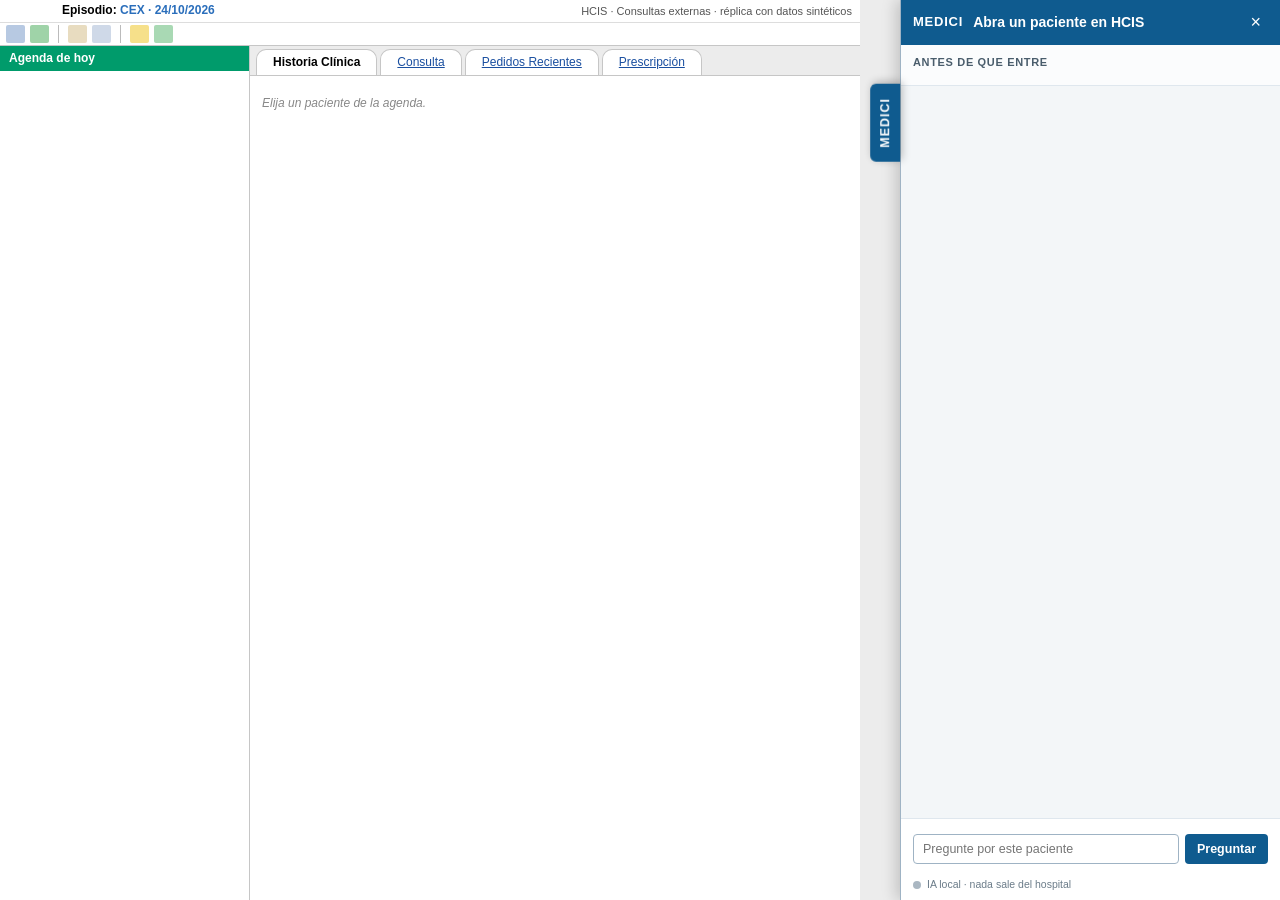
==== mvp/web/index.html @ 6834281f "Datos por HL7: emisor que hace de HCIS y receptor MLLP en Medici - mvp/hl7.py: HL7 v2 mínimo con la " ====
<!doctype html>
<html lang="es">
<head>
<meta charset="utf-8">
<meta name="viewport" content="width=device-width, initial-scale=1">
<title>HCIS · Consultas externas</title>
<style>
/* Réplica sencilla de HCIS para los pacientes de los CSV sintéticos, con el
   estilo de demo/web/hcis.html. Hace de «HCIS»: no sabe nada de Medici. */
:root{--verde:#009b6b;--gris:#ececec;--borde:#c6c6c6;--rojo:#cc0000;--azul:#1a4fa0}
*{box-sizing:border-box}
html,body{height:100%}
body{margin:0;background:var(--gris);color:#000;font:12px/1.3 Verdana,Tahoma,Arial,sans-serif}
button{font:inherit;color:inherit}
.app{display:grid;grid-template-rows:auto auto 1fr;height:100vh}
.cinta{background:#fff;padding:3px 8px;display:flex;gap:18px;align-items:center;flex-wrap:wrap;font-weight:bold;border-bottom:1px solid #ddd;min-height:22px}
.cinta .epi{color:#2a6ebb}
.cinta .fin{margin-left:auto;font-weight:normal;font-size:11px;color:#555}
.iconos{background:#fff;border-bottom:1px solid var(--borde);padding:2px 6px;display:flex;gap:5px}
.iconos .i{width:19px;height:18px;border-radius:2px}
.iconos .sep{width:1px;height:18px;background:#bbb;margin:0 4px}
.marco{display:grid;grid-template-columns:250px minmax(0,1fr);min-height:0}
.izq{background:#fff;border-right:1px solid var(--borde);overflow:auto}
.verde{background:var(--verde);color:#fff;font-weight:bold;padding:5px 9px}
.cita{display:flex;gap:8px;width:100%;background:none;border:0;border-bottom:1px solid #eee;padding:7px 9px;text-align:left;cursor:pointer}
.cita:hover{background:#eef7f3}
.cita[aria-current="true"]{background:#d6ece3}
.cita .h{font-weight:bold;color:#2a6ebb;flex:0 0 auto}
.cita small{display:block;color:#666}
.der{display:flex;flex-direction:column;min-height:0}
.pest{display:flex;gap:3px;padding:3px 6px 0}
.pest span{background:#fff;border:1px solid var(--borde);border-bottom:0;border-radius:10px 10px 0 0;padding:5px 16px;color:var(--azul);text-decoration:underline}
.pest span.sel{color:#000;text-decoration:none;font-weight:bold}
.hoja{flex:1;min-height:0;overflow:auto;background:#fff;border-top:1px solid var(--borde);padding:8px 12px 16px}
.titulo{font-weight:bold;font-size:13px;margin:4px 0 12px}
fieldset{border:1px solid #d7d7d7;border-radius:9px;margin:0 0 12px;padding:8px 12px 10px}
legend{padding:0 6px;font-size:11.5px;color:#333}
legend b{color:var(--verde)}
.fila{display:flex;gap:10px;padding:3px 0;border-bottom:1px solid #f1f1f1;font:11.5px/1.45 "Courier New",monospace}
.fila:last-child{border-bottom:0}
.fila .r{color:#999;flex:0 0 32px}
.vacia{color:#888;font-style:italic}
.aviso{background:#fff8e1;border:1px solid #e8d48a;padding:6px 9px;margin-bottom:10px;font-size:11px;color:#6b5a1e}
</style>
</head>
<body>
<div class="app">
  <div class="cinta">
    <span class="nhc" id="c-nhc"></span>
    <span id="c-nombre"></span>
    <span id="c-datos"></span>
    <span>Episodio: <span class="epi">CEX · 24/10/2026</span></span>
    <span class="fin">HCIS · Consultas externas · réplica con datos sintéticos</span>
  </div>
  <div class="iconos">
    <span class="i" style="background:#b7c9e2"></span><span class="i" style="background:#9fd3a8"></span>
    <span class="sep"></span><span class="i" style="background:#e8dcc0"></span><span class="i" style="background:#cfd9e8"></span>
    <span class="sep"></span><span class="i" style="background:#f6e08a"></span><span class="i" style="background:#a9d9b4"></span>
  </div>
  <div class="marco">
    <aside class="izq">
      <div class="verde">Agenda de hoy</div>
      <div id="agenda"></div>
    </aside>
    <section class="der">
      <div class="pest"><span class="sel">Historia Clínica</span><span>Consulta</span><span>Pedidos Recientes</span><span>Prescripción</span></div>
      <div class="hoja" id="hoja"><p class="vacia">Elija un paciente de la agenda.</p></div>
    </section>
  </div>
</div>

<script>
const esc = s => String(s).replace(/[&<>"]/g, c => ({"&":"&amp;","<":"&lt;",">":"&gt;",'"':"&quot;"}[c]));
const $ = s => document.querySelector(s);
const SECCIONES = [
  ["PACIENTES", "Datos del paciente"], ["DERIVACIONES_AP", "Derivaciones de Atención Primaria"],
  ["CITAS", "Citas"], ["MOVIMIENTOS_CITAS", "Cambios y cierres de citas"],
  ["PRUEBAS", "Pruebas"], ["COMUNICACIONES", "Avisos al paciente"]];
let agenda = [];

let abierto = null, pintado = "";
async function abrePaciente(p){
  abierto = p; pintado = "";
  document.querySelectorAll(".cita").forEach(b => b.setAttribute("aria-current", String(b.dataset.nhc === p.nhc)));
  $("#c-nhc").textContent = p.nhc;
  $("#c-nombre").textContent = p.nombre.toUpperCase();
  $("#c-datos").textContent = `${p.sexo === "F" ? "Mujer" : "Varón"}, ${p.edad} años`;
  $("#hoja").innerHTML = `<p class="vacia">Cargando…</p>`;
  await pintaHistoria(p);
}
async function pintaHistoria(p){
  const r = await fetch(`/api/hcis/paciente/${encodeURIComponent(p.nhc)}`).then(r => r.json());
  if (p !== abierto || !r.filas) return;
  const clave = JSON.stringify(r.filas);
  if (clave === pintado) return;
  pintado = clave;
  const arriba = $("#hoja").scrollTop;
  $("#hoja").innerHTML = `<div class="titulo">HISTORIA CLÍNICA · ${esc(p.nombre)} · ${r.filas.length} registros</div>
    <div class="aviso">Nombre inventado para la demo. Los datos son de los CSV sintéticos del reto.</div>` +
    SECCIONES.map(([tabla, titulo]) => {
      const filas = r.filas.filter(f => f.tabla === tabla);
      return `<fieldset><legend><b>▲</b> ${titulo} (${filas.length})</legend>${filas.length
        ? filas.map(f => `<div class="fila"><span class="r">${f.ref}</span><span>${esc(f.texto)}</span></div>`).join("")
        : `<div class="vacia">Sin registros</div>`}</fieldset>`;
    }).join("");
  $("#hoja").scrollTop = arriba;
}
setInterval(() => { if (abierto) pintaHistoria(abierto).catch(() => {}); }, 4000);

async function pintaAgenda(){
  const nueva = await fetch("/api/hcis/agenda").then(r => r.json()).catch(() => []);
  if (JSON.stringify(nueva) === JSON.stringify(agenda)) return;
  agenda = nueva;
  $("#agenda").innerHTML = agenda.length ? agenda.map(p => `<button class="cita" data-nhc="${p.nhc}"
    aria-current="${abierto && abierto.nhc === p.nhc}">
    <span class="h">${p.hora}</span><span>${esc(p.nombre)}<small>${p.nhc} · ${p.edad} años</small></span></button>`).join("")
    : `<p class="vacia" style="padding:8px">Agenda vacía: esperando datos de HCIS…</p>`;
}
$("#agenda").onclick = e => { const b = e.target.closest(".cita"); if (b) abrePaciente(agenda.find(p => p.nhc === b.dataset.nhc)); };
pintaAgenda();
setInterval(() => { if (agenda.length < 8) pintaAgenda(); }, 3000);   // con HL7 la agenda se va llenando
</script>

<!-- Medici: en el hospital lo pondría la extensión del navegador; aquí, estas dos líneas -->
<link rel="stylesheet" href="pestana.css">
<script src="pestana.js"></script>
</body>
</html>
---- mvp/web/pestana.css ----
/* Pestaña Medici: se pega al borde derecho de la pantalla de HCIS. */
#medici{position:fixed;top:0;right:0;bottom:0;z-index:50;display:flex;font-family:Verdana,Tahoma,Arial,sans-serif;font-size:12.5px;color:#14202b}
#medici .asa{align-self:flex-start;margin-top:84px;writing-mode:vertical-rl;transform:rotate(180deg);
  background:#0f5b8f;color:#fff;border:0;border-radius:0 6px 6px 0;padding:14px 7px;cursor:pointer;
  font-weight:700;letter-spacing:.08em;box-shadow:-2px 2px 8px rgba(0,0,0,.25);display:flex;gap:8px;align-items:center}
#medici .asa:hover{background:#13699f}
#medici .asa .num{writing-mode:horizontal-tb;transform:rotate(180deg);background:#f0a020;color:#14202b;border-radius:10px;
  min-width:20px;height:20px;display:flex;align-items:center;justify-content:center;font-size:11px}
#medici .asa .num:empty{display:none}
#medici .panel{width:380px;max-width:calc(100vw - 40px);background:#fff;border-left:1px solid #9fb3c4;
  box-shadow:-4px 0 14px rgba(0,0,0,.18);display:flex;flex-direction:column;min-height:0}
#medici.cerrada .panel{display:none}
html.medici-abierta body{margin-right:420px}

#medici header{background:#0f5b8f;color:#fff;padding:9px 12px;display:flex;align-items:center;gap:10px}
#medici header .logo{font-weight:800;letter-spacing:.06em;font-size:13px}
#medici header .quien{display:flex;flex-direction:column;line-height:1.25;min-width:0}
#medici header .quien b{font-size:14px;white-space:nowrap;overflow:hidden;text-overflow:ellipsis}
#medici header .quien small{color:#cfe2f1;font-size:11px}
#medici header .x{margin-left:auto;background:none;border:0;color:#fff;font-size:18px;cursor:pointer;padding:2px 7px;border-radius:4px}
#medici header .x:hover{background:rgba(255,255,255,.15)}

#medici .tarjeta{padding:10px 12px 8px;border-bottom:1px solid #dfe7ee;background:#fbfcfd}
#medici .tarjeta{transition:background-color .4s}
#medici .tarjeta.cambio{background:#fff3d6}
#medici .tarjeta h3{margin:0 0 7px;font-size:11px;text-transform:uppercase;letter-spacing:.06em;color:#4a5d6c}
#medici .tarjeta ul{margin:0;padding:0;list-style:none;display:flex;flex-direction:column;gap:6px}
#medici .tarjeta li{display:flex;gap:8px;align-items:flex-start;line-height:1.4}
#medici .tarjeta li .p{flex:0 0 auto;width:8px;height:8px;border-radius:50%;margin-top:5px;background:#f0a020}
#medici .tarjeta li.alta .p{background:#c8401c}
#medici .tarjeta .nada{color:#4a5d6c}
#medici .tarjeta .mas{color:#4a5d6c;font-size:11px;margin-top:4px}

#medici .ref{display:inline-block;margin-left:4px;background:#e8f1f8;border:1px solid #b8cfe1;border-radius:3px;
  padding:0 5px;font:10.5px/16px "Courier New",monospace;color:#0f5b8f;cursor:pointer;vertical-align:1px}
#medici .ref:hover{background:#d4e6f4}
#medici .origen{margin:5px 0 0;padding:5px 8px;background:#fffdf0;border-left:3px solid #d9b33c;
  font:11px/1.45 "Courier New",monospace;color:#333;white-space:pre-wrap}

#medici .chat{flex:1;min-height:0;overflow:auto;padding:10px 12px;display:flex;flex-direction:column;gap:8px;background:#f3f6f8}
#medici .yo{align-self:flex-end;max-width:85%;background:#0f5b8f;color:#fff;padding:6px 10px;border-radius:8px 8px 2px 8px}
#medici .ella{align-self:flex-start;max-width:94%;background:#fff;border:1px solid #d3dee7;padding:7px 10px;border-radius:8px 8px 8px 2px;line-height:1.45}
#medici .ella.no{color:#7a5300}
#medici .ella .t{display:block;margin-top:4px;font-size:10.5px;color:#6b7c89}
#medici .pensando{color:#6b7c89;font-style:italic}
#medici .vacio{margin:auto 0;color:#6b7c89;text-align:center;font-size:12px}

#medici .chips{display:flex;flex-wrap:wrap;gap:5px;padding:7px 12px 0;background:#fff;border-top:1px solid #dfe7ee}
#medici .chips button{background:#fff;border:1px solid #b8cfe1;border-radius:12px;padding:3px 9px;font-size:11.5px;color:#0f5b8f;cursor:pointer}
#medici .chips button:hover{background:#e8f1f8}
#medici form{display:flex;gap:6px;padding:8px 12px;background:#fff}
#medici form input{flex:1;min-width:0;border:1px solid #9fb3c4;border-radius:4px;padding:7px 9px;font-size:12.5px}
#medici form button{background:#0f5b8f;color:#fff;border:0;border-radius:4px;padding:7px 12px;font-weight:700;cursor:pointer}
#medici form button:disabled{background:#8aa6bc;cursor:default}
#medici footer{padding:6px 12px 8px;font-size:10.5px;color:#6b7c89;background:#fff;display:flex;gap:6px;align-items:center}
#medici footer .led{width:8px;height:8px;border-radius:50%;background:#aab7c2}
#medici footer .led.si{background:#2e9d5b}
#medici footer .led.no{background:#c8401c}

@media (max-width:900px){html.medici-abierta body{margin-right:0}#medici .panel{width:min(380px,calc(100vw - 40px))}}
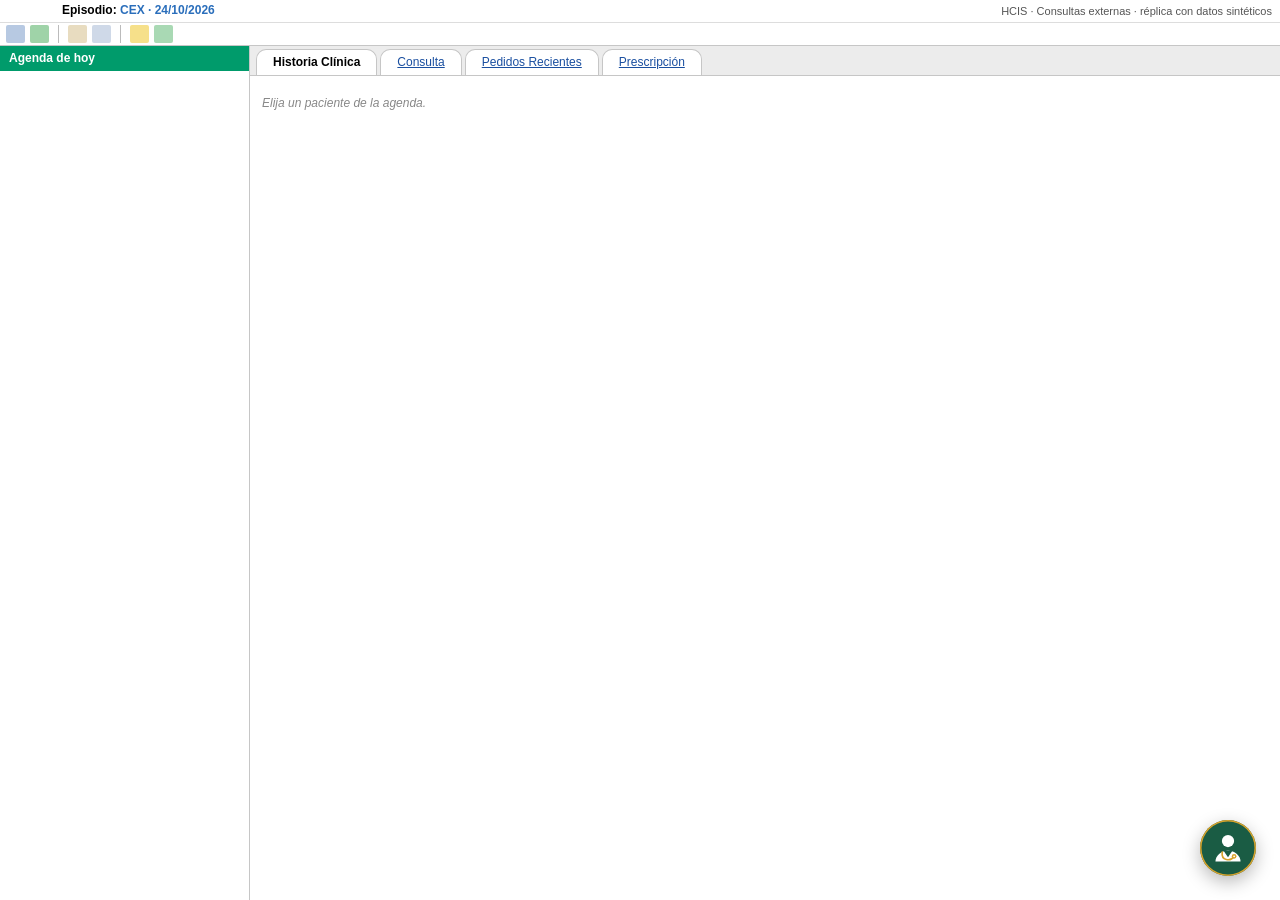
==== commit f2eba20d: "Pantalla web con el aspecto de la burbuja de Daniel y HCIS en tablas - web/pestana.*: la burbuja red" ====
--- a/mvp/web/index.html
+++ b/mvp/web/index.html
@@ -36,9 +36,17 @@
 fieldset{border:1px solid #d7d7d7;border-radius:9px;margin:0 0 12px;padding:8px 12px 10px}
 legend{padding:0 6px;font-size:11.5px;color:#333}
 legend b{color:var(--verde)}
-.fila{display:flex;gap:10px;padding:3px 0;border-bottom:1px solid #f1f1f1;font:11.5px/1.45 "Courier New",monospace}
-.fila:last-child{border-bottom:0}
-.fila .r{color:#999;flex:0 0 32px}
+table{width:100%;border-collapse:collapse;font-size:11.5px}
+th{background:#efefef;border:1px solid #d7d7d7;padding:4px 7px;text-align:left;font-weight:bold;color:#333;white-space:nowrap}
+td{border:1px solid #e3e3e3;padding:4px 7px;vertical-align:top}
+tr:nth-child(even) td{background:#fafafa}
+td.r{color:#999;font-family:"Courier New",monospace;width:34px}
+td .obs{display:block;margin-top:3px;color:#555;font:11px/1.45 "Courier New",monospace}
+.est{display:inline-block;padding:0 6px;border-radius:3px;font-size:10.5px;font-weight:bold;background:#eee;color:#444}
+.est.ok{background:#dff0e6;color:#1d6b3f}.est.mal{background:#f7dcdc;color:#a01b1b}.est.pend{background:#fbefcf;color:#7a5600}
+.ficha{display:grid;grid-template-columns:max-content 1fr max-content 1fr;gap:6px 12px;align-items:center}
+.ficha .et{color:#555}.ficha .v{border:1px solid #d2d2d2;border-radius:9px;background:#efefef;padding:2px 9px;min-height:21px}
+.ficha .v.rojo{color:var(--rojo);font-weight:bold;background:#fff4f4;border-color:#e2b3b3}
 .vacia{color:#888;font-style:italic}
 .aviso{background:#fff8e1;border:1px solid #e8d48a;padding:6px 9px;margin-bottom:10px;font-size:11px;color:#6b5a1e}
 </style>
@@ -78,6 +86,43 @@
   ["PRUEBAS", "Pruebas"], ["COMUNICACIONES", "Avisos al paciente"]];
 let agenda = [];
 
+/* Cómo enseña HCIS cada tabla: columnas con nombre, fechas y estados. */
+const ESP = {OFT:"Oftalmología", TRA:"Traumatología", DER:"Dermatología", CAR:"Cardiología", NRL:"Neurología", DIG:"Ap. digestivo"};
+const fecha = v => { if (!v) return ""; const [d] = String(v).split(" "); const [a, m, dd] = d.split("-"); return dd ? `${dd}/${m}/${a}` : esc(v); };
+const hora = v => v ? String(v).slice(0, 5) : "";
+const bonito = v => esc(String(v ?? "").replaceAll("_", " ").toLowerCase().replace(/^./, c => c.toUpperCase()));
+const estado = v => {
+  const k = String(v || "");
+  const clase = /^(REALIZADA|CITADA|ENTREGADO)$/.test(k) ? "ok" : /(NO_REALIZADA|ANULAD|FALLIDO|RECHAZADA)/.test(k) ? "mal"
+              : /(PROGRAMADA|PENDIENTE|URGENTE|EN_REVISION|REPROGRAM)/.test(k) ? "pend" : "";
+  return `<span class="est ${clase}">${bonito(k)}</span>`;
+};
+const COLUMNAS = {
+  DERIVACIONES_AP: [["Fecha", c => fecha(c.fecha)], ["Destino", c => ESP[c.especialidad] || esc(c.especialidad)],
+    ["Prioridad", c => bonito(c.prioridad)], ["Motivo", c => esc(c.motivo) + (c.observaciones ? `<span class="obs">${esc(c.observaciones)}</span>` : "")],
+    ["Estado", c => estado(c.estado)]],
+  CITAS: [["Fecha", c => fecha(c.fecha)], ["Hora", c => hora(c.hora)], ["Servicio", c => ESP[c.especialidad] || esc(c.especialidad || "")],
+    ["Visita", c => ({P:"Primera", S:"Sucesiva"}[c.tipo_visita] || esc(c.tipo_visita || ""))], ["Prioridad", c => bonito(c.prioridad)],
+    ["Estado", c => estado(c.estado)]],
+  MOVIMIENTOS_CITAS: [["Fecha", c => fecha(c.fecha)], ["Cita", c => esc(c.cita || "")],
+    ["Qué pasó", c => estado(c.tipo === "NO_REALIZADA" ? "NO_REALIZADA" : c.tipo)], ["Motivo", c => esc(c.motivo)]],
+  PRUEBAS: [["Prueba", c => bonito(c.tipo)], ["Programada", c => fecha(c.programada)], ["Realizada", c => fecha(c.realizada)],
+    ["Estado", c => estado(c.estado)], ["Resultado", c => c.resultado ? "Disponible" : "—"]],
+  COMUNICACIONES: [["Fecha", c => fecha(c.fecha)], ["Canal", c => bonito(c.canal)], ["Aviso", c => bonito(c.motivo)],
+    ["Cita", c => esc(c.cita || "")], ["Entrega", c => estado(c.resultado)], ["Respuesta", c => bonito(c.respuesta || "—")]],
+};
+function tabla_de(tabla, filas){
+  const cols = COLUMNAS[tabla];
+  return `<table><tr><th></th>${cols.map(([t]) => `<th>${t}</th>`).join("")}</tr>${filas.map(f =>
+    `<tr><td class="r">${f.ref}</td>${cols.map(([, v]) => `<td>${v(f.campos)}</td>`).join("")}</tr>`).join("")}</table>`;
+}
+function ficha(c, p){
+  return `<div class="ficha"><span class="et">Edad</span><span class="v">${c.edad} años</span>
+    <span class="et">Sexo</span><span class="v">${p.sexo === "F" ? "Mujer" : "Varón"}</span>
+    <span class="et">Contacto preferido</span><span class="v">${bonito(c.contacto)}</span>
+    <span class="et">Accesibilidad</span><span class="v ${c.accesibilidad !== "NINGUNA" ? "rojo" : ""}">${bonito(c.accesibilidad)}</span></div>`;
+}
+
 let abierto = null, pintado = "";
 async function abrePaciente(p){
   abierto = p; pintado = "";
@@ -99,8 +144,8 @@
     <div class="aviso">Nombre inventado para la demo. Los datos son de los CSV sintéticos del reto.</div>` +
     SECCIONES.map(([tabla, titulo]) => {
       const filas = r.filas.filter(f => f.tabla === tabla);
-      return `<fieldset><legend><b>▲</b> ${titulo} (${filas.length})</legend>${filas.length
-        ? filas.map(f => `<div class="fila"><span class="r">${f.ref}</span><span>${esc(f.texto)}</span></div>`).join("")
+      return `<fieldset><legend><b>▲</b> ${titulo}${tabla === "PACIENTES" ? "" : ` (${filas.length})`}</legend>${filas.length
+        ? (tabla === "PACIENTES" ? ficha(filas[0].campos, p) : tabla_de(tabla, filas))
         : `<div class="vacia">Sin registros</div>`}</fieldset>`;
     }).join("");
   $("#hoja").scrollTop = arriba;
@@ -117,7 +162,12 @@
     : `<p class="vacia" style="padding:8px">Agenda vacía: esperando datos de HCIS…</p>`;
 }
 $("#agenda").onclick = e => { const b = e.target.closest(".cita"); if (b) abrePaciente(agenda.find(p => p.nhc === b.dataset.nhc)); };
-pintaAgenda();
+// ?paciente=P0129798 (o ?paciente=primera) abre ese paciente al cargar: para la demo
+const pedido = new URLSearchParams(location.search).get("paciente");
+pintaAgenda().then(() => {
+  const p = pedido === "primera" ? agenda[0] : agenda.find(x => x.nhc === pedido);
+  if (p) abrePaciente(p);
+});
 setInterval(() => { if (agenda.length < 8) pintaAgenda(); }, 3000);   // con HL7 la agenda se va llenando
 </script>
 
--- a/mvp/web/pestana.css
+++ b/mvp/web/pestana.css
@@ -1,60 +1,92 @@
-/* Pestaña Medici: se pega al borde derecho de la pantalla de HCIS. */
-#medici{position:fixed;top:0;right:0;bottom:0;z-index:50;display:flex;font-family:Verdana,Tahoma,Arial,sans-serif;font-size:12.5px;color:#14202b}
-#medici .asa{align-self:flex-start;margin-top:84px;writing-mode:vertical-rl;transform:rotate(180deg);
-  background:#0f5b8f;color:#fff;border:0;border-radius:0 6px 6px 0;padding:14px 7px;cursor:pointer;
-  font-weight:700;letter-spacing:.08em;box-shadow:-2px 2px 8px rgba(0,0,0,.25);display:flex;gap:8px;align-items:center}
-#medici .asa:hover{background:#13699f}
-#medici .asa .num{writing-mode:horizontal-tb;transform:rotate(180deg);background:#f0a020;color:#14202b;border-radius:10px;
-  min-width:20px;height:20px;display:flex;align-items:center;justify-content:center;font-size:11px}
-#medici .asa .num:empty{display:none}
-#medici .panel{width:380px;max-width:calc(100vw - 40px);background:#fff;border-left:1px solid #9fb3c4;
-  box-shadow:-4px 0 14px rgba(0,0,0,.18);display:flex;flex-direction:column;min-height:0}
-#medici.cerrada .panel{display:none}
-html.medici-abierta body{margin-right:420px}
+/* Medici en la web, con el mismo aspecto que la burbuja de escritorio de
+   medicci-rs: burbuja verde con el médico abajo a la derecha, panel crema,
+   cabecera verde oscuro, oro para lo importante y Noto Sans. */
+@font-face{font-family:"Noto Sans";src:url("/fuentes/NotoSans-Regular.ttf") format("truetype");font-weight:400}
+@font-face{font-family:"Noto Sans";src:url("/fuentes/NotoSans-Bold.ttf") format("truetype");font-weight:700}
+@font-face{font-family:"Noto Sans Mono";src:url("/fuentes/NotoSansMono-Regular.ttf") format("truetype")}
 
-#medici header{background:#0f5b8f;color:#fff;padding:9px 12px;display:flex;align-items:center;gap:10px}
-#medici header .logo{font-weight:800;letter-spacing:.06em;font-size:13px}
-#medici header .quien{display:flex;flex-direction:column;line-height:1.25;min-width:0}
-#medici header .quien b{font-size:14px;white-space:nowrap;overflow:hidden;text-overflow:ellipsis}
-#medici header .quien small{color:#cfe2f1;font-size:11px}
-#medici header .x{margin-left:auto;background:none;border:0;color:#fff;font-size:18px;cursor:pointer;padding:2px 7px;border-radius:4px}
-#medici header .x:hover{background:rgba(255,255,255,.15)}
+#medici{--verde:#1a5c44;--verde-osc:#0e2d20;--verde-2:#1d5a44;--verde-claro:#9dc3b1;--crema:#f6f3ec;
+  --linea:#e3ded1;--linea-suave:#efebe1;--oro:#d9a32b;--oro-suave:#fbf0d5;--rojo:#9c3b23;--gris:#6b7a72;
+  --tinta:#1d2a24;--tinta-2:#3f4c45;--mio:#e4eee8;--cita:#fbf7e8;
+  font-family:"Noto Sans",system-ui,-apple-system,"Segoe UI",sans-serif;color:var(--tinta);font-size:13px;line-height:1.45}
+#medici *{box-sizing:border-box}
 
-#medici .tarjeta{padding:10px 12px 8px;border-bottom:1px solid #dfe7ee;background:#fbfcfd}
-#medici .tarjeta{transition:background-color .4s}
-#medici .tarjeta.cambio{background:#fff3d6}
-#medici .tarjeta h3{margin:0 0 7px;font-size:11px;text-transform:uppercase;letter-spacing:.06em;color:#4a5d6c}
-#medici .tarjeta ul{margin:0;padding:0;list-style:none;display:flex;flex-direction:column;gap:6px}
-#medici .tarjeta li{display:flex;gap:8px;align-items:flex-start;line-height:1.4}
-#medici .tarjeta li .p{flex:0 0 auto;width:8px;height:8px;border-radius:50%;margin-top:5px;background:#f0a020}
-#medici .tarjeta li.alta .p{background:#c8401c}
-#medici .tarjeta .nada{color:#4a5d6c}
-#medici .tarjeta .mas{color:#4a5d6c;font-size:11px;margin-top:4px}
+/* ---------- la burbuja ---------- */
+#medici .bola{position:fixed;right:24px;bottom:24px;width:56px;height:56px;border-radius:50%;z-index:61;
+  background:var(--verde);border:0;padding:0;cursor:pointer;display:flex;align-items:center;justify-content:center;
+  box-shadow:0 0 0 1.5px var(--oro) inset,0 6px 18px rgba(0,0,0,.28);transition:transform .15s}
+#medici .bola:hover{transform:scale(1.05)}
+#medici .bola svg{width:52px;height:52px;transition:opacity .18s,transform .18s}
+#medici .bola .plegar{position:absolute;opacity:0;transform:rotate(-90deg)}
+#medici.abierto .bola .medico{opacity:0;transform:scale(.7)}
+#medici.abierto .bola .plegar{opacity:1;transform:none}
+#medici .bola .num{position:absolute;top:-3px;right:-3px;min-width:21px;height:21px;padding:0 6px;border-radius:11px;
+  background:var(--oro);color:var(--tinta);font-weight:700;font-size:11.5px;display:flex;align-items:center;justify-content:center;
+  box-shadow:0 0 0 2px #fff}
+#medici .bola .num:empty{display:none}
 
-#medici .ref{display:inline-block;margin-left:4px;background:#e8f1f8;border:1px solid #b8cfe1;border-radius:3px;
-  padding:0 5px;font:10.5px/16px "Courier New",monospace;color:#0f5b8f;cursor:pointer;vertical-align:1px}
-#medici .ref:hover{background:#d4e6f4}
-#medici .origen{margin:5px 0 0;padding:5px 8px;background:#fffdf0;border-left:3px solid #d9b33c;
-  font:11px/1.45 "Courier New",monospace;color:#333;white-space:pre-wrap}
+/* ---------- el panel ---------- */
+#medici .panel{position:fixed;right:24px;bottom:92px;width:380px;max-width:calc(100vw - 32px);
+  height:min(620px,calc(100vh - 116px));z-index:60;display:flex;flex-direction:column;overflow:hidden;
+  background:var(--crema);border:1px solid var(--linea);border-radius:16px;box-shadow:0 6px 20px rgba(0,0,0,.22);
+  transform-origin:100% 100%;transition:transform .22s cubic-bezier(.2,.8,.2,1),opacity .18s}
+#medici:not(.abierto) .panel{transform:translateY(10px) scale(.86);opacity:0;pointer-events:none}
 
-#medici .chat{flex:1;min-height:0;overflow:auto;padding:10px 12px;display:flex;flex-direction:column;gap:8px;background:#f3f6f8}
-#medici .yo{align-self:flex-end;max-width:85%;background:#0f5b8f;color:#fff;padding:6px 10px;border-radius:8px 8px 2px 8px}
-#medici .ella{align-self:flex-start;max-width:94%;background:#fff;border:1px solid #d3dee7;padding:7px 10px;border-radius:8px 8px 8px 2px;line-height:1.45}
-#medici .ella.no{color:#7a5300}
-#medici .ella .t{display:block;margin-top:4px;font-size:10.5px;color:#6b7c89}
-#medici .pensando{color:#6b7c89;font-style:italic}
-#medici .vacio{margin:auto 0;color:#6b7c89;text-align:center;font-size:12px}
+#medici header{background:var(--verde-osc);color:#fff;height:64px;flex:0 0 auto;display:flex;align-items:center;gap:12px;padding:0 10px 0 17px}
+#medici header .av{width:34px;height:34px;border-radius:50%;background:var(--verde);box-shadow:0 0 0 1px var(--oro) inset;flex:0 0 auto;display:flex;align-items:center;justify-content:center}
+#medici header .av svg{width:32px;height:32px}
+#medici header .tit{display:flex;flex-direction:column;line-height:1.25;min-width:0}
+#medici header .tit b{font-size:16px}
+#medici header .tit small{font-size:11.5px;color:var(--verde-claro);display:flex;align-items:center;gap:6px}
+#medici header .led{width:7px;height:7px;border-radius:50%;background:var(--gris)}
+#medici header .led.si{background:#7fd1a3}
+#medici header .led.no{background:#e08a6d}
+#medici header .x{margin-left:auto;width:30px;height:30px;border-radius:50%;border:0;background:none;cursor:pointer;display:flex;align-items:center;justify-content:center}
+#medici header .x:hover{background:rgba(255,255,255,.09)}
+#medici header .x i{width:12px;height:2px;background:#fff;border-radius:1px}
 
-#medici .chips{display:flex;flex-wrap:wrap;gap:5px;padding:7px 12px 0;background:#fff;border-top:1px solid #dfe7ee}
-#medici .chips button{background:#fff;border:1px solid #b8cfe1;border-radius:12px;padding:3px 9px;font-size:11.5px;color:#0f5b8f;cursor:pointer}
-#medici .chips button:hover{background:#e8f1f8}
-#medici form{display:flex;gap:6px;padding:8px 12px;background:#fff}
-#medici form input{flex:1;min-width:0;border:1px solid #9fb3c4;border-radius:4px;padding:7px 9px;font-size:12.5px}
-#medici form button{background:#0f5b8f;color:#fff;border:0;border-radius:4px;padding:7px 12px;font-weight:700;cursor:pointer}
-#medici form button:disabled{background:#8aa6bc;cursor:default}
-#medici footer{padding:6px 12px 8px;font-size:10.5px;color:#6b7c89;background:#fff;display:flex;gap:6px;align-items:center}
-#medici footer .led{width:8px;height:8px;border-radius:50%;background:#aab7c2}
-#medici footer .led.si{background:#2e9d5b}
-#medici footer .led.no{background:#c8401c}
+#medici .pac{background:#fff;border-bottom:1px solid var(--linea);padding:9px 16px;flex:0 0 auto;min-height:52px;display:flex;flex-direction:column;justify-content:center}
+#medici .pac b{font-size:13.5px}
+#medici .pac small{font-size:11px;color:var(--gris)}
 
-@media (max-width:900px){html.medici-abierta body{margin-right:0}#medici .panel{width:min(380px,calc(100vw - 40px))}}
+#medici .hilo{flex:1;min-height:0;overflow:auto;padding:12px;display:flex;flex-direction:column;gap:8px}
+
+/* la tarjeta «antes de que entre» */
+#medici .tarjeta{background:#fff;border:1px solid var(--linea);border-radius:4px 14px 14px 14px;padding:10px 12px;transition:background-color .4s}
+#medici .tarjeta.cambio{background:var(--oro-suave)}
+#medici .tarjeta h3{margin:0 0 6px;font-size:11px;font-weight:700;letter-spacing:.08em;color:var(--gris)}
+#medici .tarjeta ul{margin:0;padding:0;list-style:none;display:flex;flex-direction:column;gap:7px}
+#medici .tarjeta li{display:grid;grid-template-columns:8px 1fr;gap:9px;align-items:start}
+#medici .tarjeta li .p{width:8px;height:8px;border-radius:50%;margin-top:6px;background:var(--oro)}
+#medici .tarjeta li.alta .p{background:var(--rojo)}
+#medici .tarjeta li.alta .t{color:var(--rojo);font-weight:700}
+#medici .tarjeta li.nuevo .t{color:var(--rojo);font-weight:700}
+#medici .tarjeta .nada,#medici .tarjeta .mas{color:var(--gris);font-size:12px}
+
+/* fuentes: «¹ P1», al pulsar se ve la fila tal cual */
+#medici .fuentes{display:flex;flex-wrap:wrap;gap:4px;margin-top:3px}
+#medici .ref{border:0;background:none;padding:0 2px;font:11px/1.4 "Noto Sans Mono",ui-monospace,monospace;color:var(--verde-2);cursor:pointer;border-bottom:1px dotted var(--verde-claro)}
+#medici .ref:hover{color:var(--verde);border-bottom-style:solid}
+#medici .origen{margin:5px 0 2px;padding:5px 8px 5px 10px;background:var(--cita);border-left:2px solid var(--oro);border-radius:4px;
+  font:11px/1.45 "Noto Sans Mono",ui-monospace,monospace;color:#33454f;white-space:pre-wrap}
+
+/* conversación */
+#medici .yo{align-self:flex-end;max-width:84%;background:var(--mio);border-radius:14px 4px 14px 14px;padding:8px 12px;font-weight:700;color:var(--tinta)}
+#medici .ella{align-self:flex-start;max-width:90%;background:#fff;border:1px solid var(--linea);border-radius:4px 14px 14px 14px;padding:8px 12px;color:var(--tinta-2)}
+#medici .ella.no{color:var(--rojo);font-weight:700}
+#medici .ella .t{display:block;margin-top:4px;font-size:11px;font-weight:400;color:var(--gris)}
+#medici .pensando{color:var(--gris);font-style:italic}
+#medici .vacio{margin:auto 0;color:var(--gris);text-align:center;font-size:12.5px;padding:0 16px}
+
+/* pie: sugerencias y redactor */
+#medici .pie{background:#fff;border-top:1px solid var(--linea);flex:0 0 auto;padding:8px 12px 12px}
+#medici .chips{display:flex;flex-wrap:wrap;gap:5px;margin-bottom:8px}
+#medici .chips:empty{display:none}
+#medici .chips button{background:#fff;border:1px solid var(--linea);border-radius:14px;padding:3px 10px;font:inherit;font-size:11.5px;color:var(--verde-2);cursor:pointer}
+#medici .chips button:hover{border-color:var(--verde-claro);background:var(--crema)}
+#medici form{display:flex;align-items:center;gap:6px;background:var(--crema);border:1px solid var(--linea);border-radius:18px;padding:3px 3px 3px 13px}
+#medici form input{flex:1;min-width:0;border:0;background:none;outline:none;font:inherit;font-size:13px;color:var(--tinta);padding:5px 0}
+#medici form input::placeholder{color:var(--gris)}
+#medici form button{width:28px;height:28px;border-radius:50%;border:0;background:var(--linea);cursor:pointer;display:flex;align-items:center;justify-content:center;flex:0 0 auto}
+#medici form.listo button{background:var(--verde)}
+#medici form button:disabled{cursor:default}
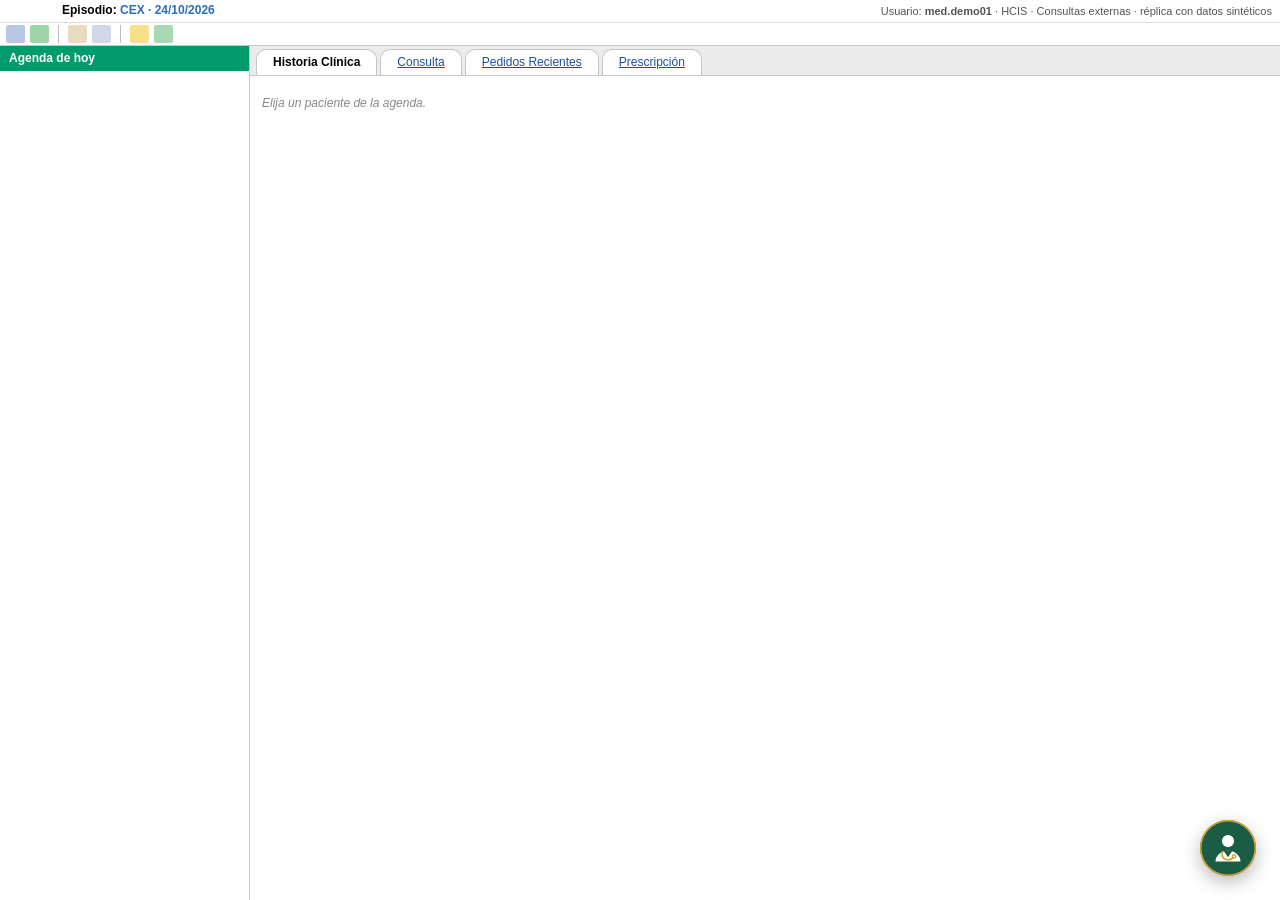
==== commit 3537a194: "Registro de accesos por médico, resumen de la burbuja conectado y agenda de 20 - Sin médico no se ab" ====
--- a/mvp/web/index.html
+++ b/mvp/web/index.html
@@ -6,7 +6,7 @@
 <title>HCIS · Consultas externas</title>
 <style>
 /* Réplica sencilla de HCIS para los pacientes de los CSV sintéticos, con el
-   estilo de demo/web/hcis.html. Hace de «HCIS»: no sabe nada de Medici. */
+   estilo de demo/web/hcis.html. Hace de «HCIS»: no sabe nada de Medicci. */
 :root{--verde:#009b6b;--gris:#ececec;--borde:#c6c6c6;--rojo:#cc0000;--azul:#1a4fa0}
 *{box-sizing:border-box}
 html,body{height:100%}
@@ -58,7 +58,7 @@
     <span id="c-nombre"></span>
     <span id="c-datos"></span>
     <span>Episodio: <span class="epi">CEX · 24/10/2026</span></span>
-    <span class="fin">HCIS · Consultas externas · réplica con datos sintéticos</span>
+    <span class="fin">Usuario: <b id="c-medico">med.demo01</b> · HCIS · Consultas externas · réplica con datos sintéticos</span>
   </div>
   <div class="iconos">
     <span class="i" style="background:#b7c9e2"></span><span class="i" style="background:#9fd3a8"></span>
@@ -141,7 +141,7 @@
   pintado = clave;
   const arriba = $("#hoja").scrollTop;
   $("#hoja").innerHTML = `<div class="titulo">HISTORIA CLÍNICA · ${esc(p.nombre)} · ${r.filas.length} registros</div>
-    <div class="aviso">Nombre inventado para la demo. Los datos son de los CSV sintéticos del reto.</div>` +
+    <div class="aviso">Nombre inventado para la demo. ${p.cronico ? "Paciente crónico generado para las pruebas (mvp/generar_pacientes.py), con el formato de los CSV del reto." : "Los datos son de los CSV sintéticos del reto."}</div>` +
     SECCIONES.map(([tabla, titulo]) => {
       const filas = r.filas.filter(f => f.tabla === tabla);
       return `<fieldset><legend><b>▲</b> ${titulo}${tabla === "PACIENTES" ? "" : ` (${filas.length})`}</legend>${filas.length
@@ -158,7 +158,7 @@
   agenda = nueva;
   $("#agenda").innerHTML = agenda.length ? agenda.map(p => `<button class="cita" data-nhc="${p.nhc}"
     aria-current="${abierto && abierto.nhc === p.nhc}">
-    <span class="h">${p.hora}</span><span>${esc(p.nombre)}<small>${p.nhc} · ${p.edad} años</small></span></button>`).join("")
+    <span class="h">${p.hora}</span><span>${esc(p.nombre)}<small>${p.nhc} · ${p.edad} años${p.cronico ? " · <b>crónico</b>" : ""}</small></span></button>`).join("")
     : `<p class="vacia" style="padding:8px">Agenda vacía: esperando datos de HCIS…</p>`;
 }
 $("#agenda").onclick = e => { const b = e.target.closest(".cita"); if (b) abrePaciente(agenda.find(p => p.nhc === b.dataset.nhc)); };
@@ -168,10 +168,10 @@
   const p = pedido === "primera" ? agenda[0] : agenda.find(x => x.nhc === pedido);
   if (p) abrePaciente(p);
 });
-setInterval(() => { if (agenda.length < 8) pintaAgenda(); }, 3000);   // con HL7 la agenda se va llenando
+setInterval(pintaAgenda, 3000);   // con HL7 la agenda se va llenando
 </script>
 
-<!-- Medici: en el hospital lo pondría la extensión del navegador; aquí, estas dos líneas -->
+<!-- Medicci: en el hospital lo pondría la extensión del navegador; aquí, estas dos líneas -->
 <link rel="stylesheet" href="pestana.css">
 <script src="pestana.js"></script>
 </body>
--- a/mvp/web/pestana.css
+++ b/mvp/web/pestana.css
@@ -1,92 +1,92 @@
-/* Medici en la web, con el mismo aspecto que la burbuja de escritorio de
+/* Medicci en la web, con el mismo aspecto que la burbuja de escritorio de
    medicci-rs: burbuja verde con el médico abajo a la derecha, panel crema,
    cabecera verde oscuro, oro para lo importante y Noto Sans. */
 @font-face{font-family:"Noto Sans";src:url("/fuentes/NotoSans-Regular.ttf") format("truetype");font-weight:400}
 @font-face{font-family:"Noto Sans";src:url("/fuentes/NotoSans-Bold.ttf") format("truetype");font-weight:700}
 @font-face{font-family:"Noto Sans Mono";src:url("/fuentes/NotoSansMono-Regular.ttf") format("truetype")}
 
-#medici{--verde:#1a5c44;--verde-osc:#0e2d20;--verde-2:#1d5a44;--verde-claro:#9dc3b1;--crema:#f6f3ec;
+#medicci{--verde:#1a5c44;--verde-osc:#0e2d20;--verde-2:#1d5a44;--verde-claro:#9dc3b1;--crema:#f6f3ec;
   --linea:#e3ded1;--linea-suave:#efebe1;--oro:#d9a32b;--oro-suave:#fbf0d5;--rojo:#9c3b23;--gris:#6b7a72;
   --tinta:#1d2a24;--tinta-2:#3f4c45;--mio:#e4eee8;--cita:#fbf7e8;
   font-family:"Noto Sans",system-ui,-apple-system,"Segoe UI",sans-serif;color:var(--tinta);font-size:13px;line-height:1.45}
-#medici *{box-sizing:border-box}
+#medicci *{box-sizing:border-box}
 
 /* ---------- la burbuja ---------- */
-#medici .bola{position:fixed;right:24px;bottom:24px;width:56px;height:56px;border-radius:50%;z-index:61;
+#medicci .bola{position:fixed;right:24px;bottom:24px;width:56px;height:56px;border-radius:50%;z-index:61;
   background:var(--verde);border:0;padding:0;cursor:pointer;display:flex;align-items:center;justify-content:center;
   box-shadow:0 0 0 1.5px var(--oro) inset,0 6px 18px rgba(0,0,0,.28);transition:transform .15s}
-#medici .bola:hover{transform:scale(1.05)}
-#medici .bola svg{width:52px;height:52px;transition:opacity .18s,transform .18s}
-#medici .bola .plegar{position:absolute;opacity:0;transform:rotate(-90deg)}
-#medici.abierto .bola .medico{opacity:0;transform:scale(.7)}
-#medici.abierto .bola .plegar{opacity:1;transform:none}
-#medici .bola .num{position:absolute;top:-3px;right:-3px;min-width:21px;height:21px;padding:0 6px;border-radius:11px;
+#medicci .bola:hover{transform:scale(1.05)}
+#medicci .bola svg{width:52px;height:52px;transition:opacity .18s,transform .18s}
+#medicci .bola .plegar{position:absolute;opacity:0;transform:rotate(-90deg)}
+#medicci.abierto .bola .medico{opacity:0;transform:scale(.7)}
+#medicci.abierto .bola .plegar{opacity:1;transform:none}
+#medicci .bola .num{position:absolute;top:-3px;right:-3px;min-width:21px;height:21px;padding:0 6px;border-radius:11px;
   background:var(--oro);color:var(--tinta);font-weight:700;font-size:11.5px;display:flex;align-items:center;justify-content:center;
   box-shadow:0 0 0 2px #fff}
-#medici .bola .num:empty{display:none}
+#medicci .bola .num:empty{display:none}
 
 /* ---------- el panel ---------- */
-#medici .panel{position:fixed;right:24px;bottom:92px;width:380px;max-width:calc(100vw - 32px);
+#medicci .panel{position:fixed;right:24px;bottom:92px;width:380px;max-width:calc(100vw - 32px);
   height:min(620px,calc(100vh - 116px));z-index:60;display:flex;flex-direction:column;overflow:hidden;
   background:var(--crema);border:1px solid var(--linea);border-radius:16px;box-shadow:0 6px 20px rgba(0,0,0,.22);
   transform-origin:100% 100%;transition:transform .22s cubic-bezier(.2,.8,.2,1),opacity .18s}
-#medici:not(.abierto) .panel{transform:translateY(10px) scale(.86);opacity:0;pointer-events:none}
+#medicci:not(.abierto) .panel{transform:translateY(10px) scale(.86);opacity:0;pointer-events:none}
 
-#medici header{background:var(--verde-osc);color:#fff;height:64px;flex:0 0 auto;display:flex;align-items:center;gap:12px;padding:0 10px 0 17px}
-#medici header .av{width:34px;height:34px;border-radius:50%;background:var(--verde);box-shadow:0 0 0 1px var(--oro) inset;flex:0 0 auto;display:flex;align-items:center;justify-content:center}
-#medici header .av svg{width:32px;height:32px}
-#medici header .tit{display:flex;flex-direction:column;line-height:1.25;min-width:0}
-#medici header .tit b{font-size:16px}
-#medici header .tit small{font-size:11.5px;color:var(--verde-claro);display:flex;align-items:center;gap:6px}
-#medici header .led{width:7px;height:7px;border-radius:50%;background:var(--gris)}
-#medici header .led.si{background:#7fd1a3}
-#medici header .led.no{background:#e08a6d}
-#medici header .x{margin-left:auto;width:30px;height:30px;border-radius:50%;border:0;background:none;cursor:pointer;display:flex;align-items:center;justify-content:center}
-#medici header .x:hover{background:rgba(255,255,255,.09)}
-#medici header .x i{width:12px;height:2px;background:#fff;border-radius:1px}
+#medicci header{background:var(--verde-osc);color:#fff;height:64px;flex:0 0 auto;display:flex;align-items:center;gap:12px;padding:0 10px 0 17px}
+#medicci header .av{width:34px;height:34px;border-radius:50%;background:var(--verde);box-shadow:0 0 0 1px var(--oro) inset;flex:0 0 auto;display:flex;align-items:center;justify-content:center}
+#medicci header .av svg{width:32px;height:32px}
+#medicci header .tit{display:flex;flex-direction:column;line-height:1.25;min-width:0}
+#medicci header .tit b{font-size:16px}
+#medicci header .tit small{font-size:11.5px;color:var(--verde-claro);display:flex;align-items:center;gap:6px}
+#medicci header .led{width:7px;height:7px;border-radius:50%;background:var(--gris)}
+#medicci header .led.si{background:#7fd1a3}
+#medicci header .led.no{background:#e08a6d}
+#medicci header .x{margin-left:auto;width:30px;height:30px;border-radius:50%;border:0;background:none;cursor:pointer;display:flex;align-items:center;justify-content:center}
+#medicci header .x:hover{background:rgba(255,255,255,.09)}
+#medicci header .x i{width:12px;height:2px;background:#fff;border-radius:1px}
 
-#medici .pac{background:#fff;border-bottom:1px solid var(--linea);padding:9px 16px;flex:0 0 auto;min-height:52px;display:flex;flex-direction:column;justify-content:center}
-#medici .pac b{font-size:13.5px}
-#medici .pac small{font-size:11px;color:var(--gris)}
+#medicci .pac{background:#fff;border-bottom:1px solid var(--linea);padding:9px 16px;flex:0 0 auto;min-height:52px;display:flex;flex-direction:column;justify-content:center}
+#medicci .pac b{font-size:13.5px}
+#medicci .pac small{font-size:11px;color:var(--gris)}
 
-#medici .hilo{flex:1;min-height:0;overflow:auto;padding:12px;display:flex;flex-direction:column;gap:8px}
+#medicci .hilo{flex:1;min-height:0;overflow:auto;padding:12px;display:flex;flex-direction:column;gap:8px}
 
 /* la tarjeta «antes de que entre» */
-#medici .tarjeta{background:#fff;border:1px solid var(--linea);border-radius:4px 14px 14px 14px;padding:10px 12px;transition:background-color .4s}
-#medici .tarjeta.cambio{background:var(--oro-suave)}
-#medici .tarjeta h3{margin:0 0 6px;font-size:11px;font-weight:700;letter-spacing:.08em;color:var(--gris)}
-#medici .tarjeta ul{margin:0;padding:0;list-style:none;display:flex;flex-direction:column;gap:7px}
-#medici .tarjeta li{display:grid;grid-template-columns:8px 1fr;gap:9px;align-items:start}
-#medici .tarjeta li .p{width:8px;height:8px;border-radius:50%;margin-top:6px;background:var(--oro)}
-#medici .tarjeta li.alta .p{background:var(--rojo)}
-#medici .tarjeta li.alta .t{color:var(--rojo);font-weight:700}
-#medici .tarjeta li.nuevo .t{color:var(--rojo);font-weight:700}
-#medici .tarjeta .nada,#medici .tarjeta .mas{color:var(--gris);font-size:12px}
+#medicci .tarjeta{background:#fff;border:1px solid var(--linea);border-radius:4px 14px 14px 14px;padding:10px 12px;transition:background-color .4s}
+#medicci .tarjeta.cambio{background:var(--oro-suave)}
+#medicci .tarjeta h3{margin:0 0 6px;font-size:11px;font-weight:700;letter-spacing:.08em;color:var(--gris)}
+#medicci .tarjeta ul{margin:0;padding:0;list-style:none;display:flex;flex-direction:column;gap:7px}
+#medicci .tarjeta li{display:grid;grid-template-columns:8px 1fr;gap:9px;align-items:start}
+#medicci .tarjeta li .p{width:8px;height:8px;border-radius:50%;margin-top:6px;background:var(--oro)}
+#medicci .tarjeta li.alta .p{background:var(--rojo)}
+#medicci .tarjeta li.alta .t{color:var(--rojo);font-weight:700}
+#medicci .tarjeta li.nuevo .t{color:var(--rojo);font-weight:700}
+#medicci .tarjeta .nada,#medicci .tarjeta .mas{color:var(--gris);font-size:12px}
 
 /* fuentes: «¹ P1», al pulsar se ve la fila tal cual */
-#medici .fuentes{display:flex;flex-wrap:wrap;gap:4px;margin-top:3px}
-#medici .ref{border:0;background:none;padding:0 2px;font:11px/1.4 "Noto Sans Mono",ui-monospace,monospace;color:var(--verde-2);cursor:pointer;border-bottom:1px dotted var(--verde-claro)}
-#medici .ref:hover{color:var(--verde);border-bottom-style:solid}
-#medici .origen{margin:5px 0 2px;padding:5px 8px 5px 10px;background:var(--cita);border-left:2px solid var(--oro);border-radius:4px;
+#medicci .fuentes{display:flex;flex-wrap:wrap;gap:4px;margin-top:3px}
+#medicci .ref{border:0;background:none;padding:0 2px;font:11px/1.4 "Noto Sans Mono",ui-monospace,monospace;color:var(--verde-2);cursor:pointer;border-bottom:1px dotted var(--verde-claro)}
+#medicci .ref:hover{color:var(--verde);border-bottom-style:solid}
+#medicci .origen{margin:5px 0 2px;padding:5px 8px 5px 10px;background:var(--cita);border-left:2px solid var(--oro);border-radius:4px;
   font:11px/1.45 "Noto Sans Mono",ui-monospace,monospace;color:#33454f;white-space:pre-wrap}
 
 /* conversación */
-#medici .yo{align-self:flex-end;max-width:84%;background:var(--mio);border-radius:14px 4px 14px 14px;padding:8px 12px;font-weight:700;color:var(--tinta)}
-#medici .ella{align-self:flex-start;max-width:90%;background:#fff;border:1px solid var(--linea);border-radius:4px 14px 14px 14px;padding:8px 12px;color:var(--tinta-2)}
-#medici .ella.no{color:var(--rojo);font-weight:700}
-#medici .ella .t{display:block;margin-top:4px;font-size:11px;font-weight:400;color:var(--gris)}
-#medici .pensando{color:var(--gris);font-style:italic}
-#medici .vacio{margin:auto 0;color:var(--gris);text-align:center;font-size:12.5px;padding:0 16px}
+#medicci .yo{align-self:flex-end;max-width:84%;background:var(--mio);border-radius:14px 4px 14px 14px;padding:8px 12px;font-weight:700;color:var(--tinta)}
+#medicci .ella{align-self:flex-start;max-width:90%;background:#fff;border:1px solid var(--linea);border-radius:4px 14px 14px 14px;padding:8px 12px;color:var(--tinta-2)}
+#medicci .ella.no{color:var(--rojo);font-weight:700}
+#medicci .ella .t{display:block;margin-top:4px;font-size:11px;font-weight:400;color:var(--gris)}
+#medicci .pensando{color:var(--gris);font-style:italic}
+#medicci .vacio{margin:auto 0;color:var(--gris);text-align:center;font-size:12.5px;padding:0 16px}
 
 /* pie: sugerencias y redactor */
-#medici .pie{background:#fff;border-top:1px solid var(--linea);flex:0 0 auto;padding:8px 12px 12px}
-#medici .chips{display:flex;flex-wrap:wrap;gap:5px;margin-bottom:8px}
-#medici .chips:empty{display:none}
-#medici .chips button{background:#fff;border:1px solid var(--linea);border-radius:14px;padding:3px 10px;font:inherit;font-size:11.5px;color:var(--verde-2);cursor:pointer}
-#medici .chips button:hover{border-color:var(--verde-claro);background:var(--crema)}
-#medici form{display:flex;align-items:center;gap:6px;background:var(--crema);border:1px solid var(--linea);border-radius:18px;padding:3px 3px 3px 13px}
-#medici form input{flex:1;min-width:0;border:0;background:none;outline:none;font:inherit;font-size:13px;color:var(--tinta);padding:5px 0}
-#medici form input::placeholder{color:var(--gris)}
-#medici form button{width:28px;height:28px;border-radius:50%;border:0;background:var(--linea);cursor:pointer;display:flex;align-items:center;justify-content:center;flex:0 0 auto}
-#medici form.listo button{background:var(--verde)}
-#medici form button:disabled{cursor:default}
+#medicci .pie{background:#fff;border-top:1px solid var(--linea);flex:0 0 auto;padding:8px 12px 12px}
+#medicci .chips{display:flex;flex-wrap:wrap;gap:5px;margin-bottom:8px}
+#medicci .chips:empty{display:none}
+#medicci .chips button{background:#fff;border:1px solid var(--linea);border-radius:14px;padding:3px 10px;font:inherit;font-size:11.5px;color:var(--verde-2);cursor:pointer}
+#medicci .chips button:hover{border-color:var(--verde-claro);background:var(--crema)}
+#medicci form{display:flex;align-items:center;gap:6px;background:var(--crema);border:1px solid var(--linea);border-radius:18px;padding:3px 3px 3px 13px}
+#medicci form input{flex:1;min-width:0;border:0;background:none;outline:none;font:inherit;font-size:13px;color:var(--tinta);padding:5px 0}
+#medicci form input::placeholder{color:var(--gris)}
+#medicci form button{width:28px;height:28px;border-radius:50%;border:0;background:var(--linea);cursor:pointer;display:flex;align-items:center;justify-content:center;flex:0 0 auto}
+#medicci form.listo button{background:var(--verde)}
+#medicci form button:disabled{cursor:default}
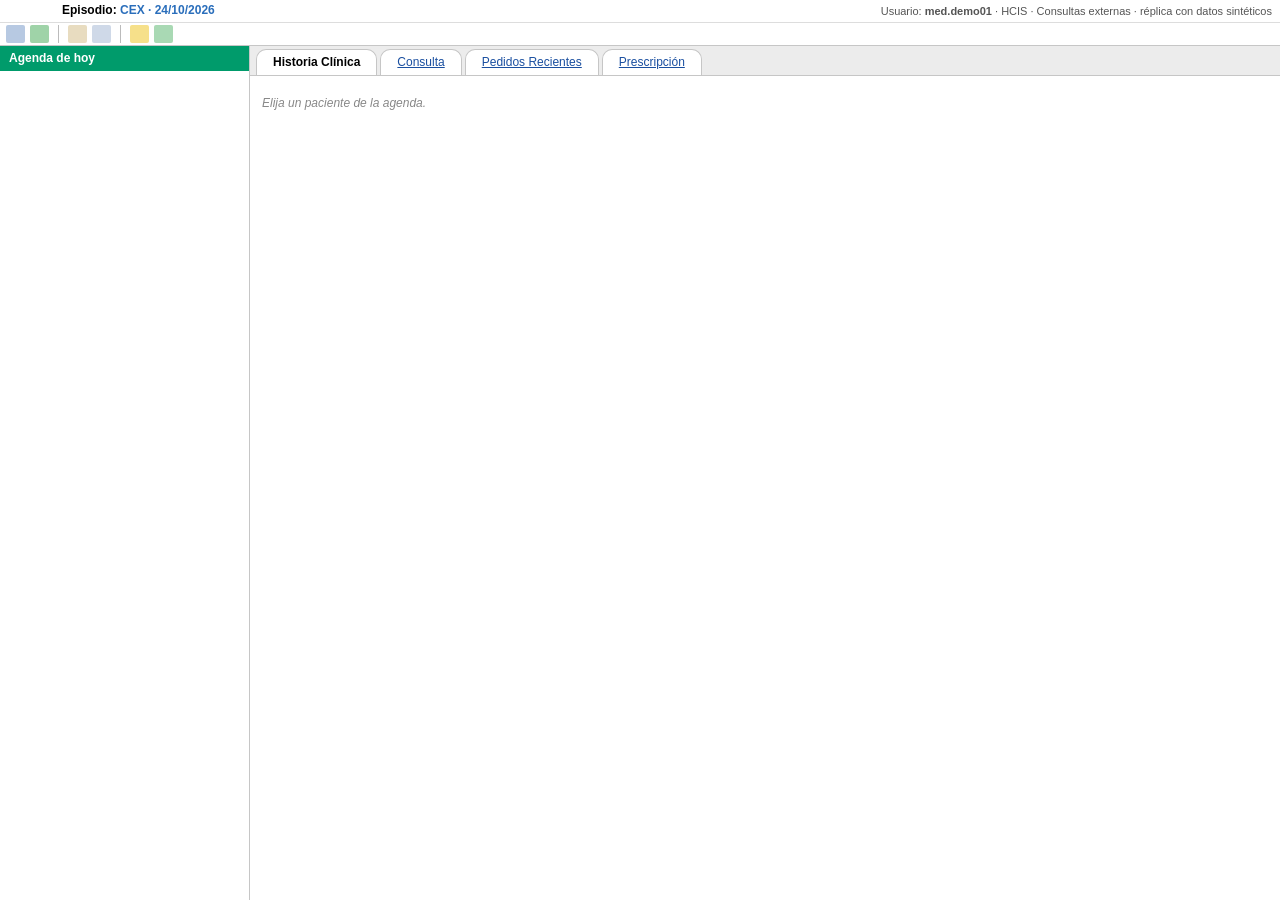
==== commit f6ba0a0a: "Solo la burbuja: fuera el agente web de las pantallas de HCIS y SELENE Las réplicas de HCIS (demo/we" ====
--- a/mvp/web/index.html
+++ b/mvp/web/index.html
@@ -171,8 +171,5 @@
 setInterval(pintaAgenda, 3000);   // con HL7 la agenda se va llenando
 </script>
 
-<!-- Medicci: en el hospital lo pondría la extensión del navegador; aquí, estas dos líneas -->
-<link rel="stylesheet" href="pestana.css">
-<script src="pestana.js"></script>
 </body>
 </html>
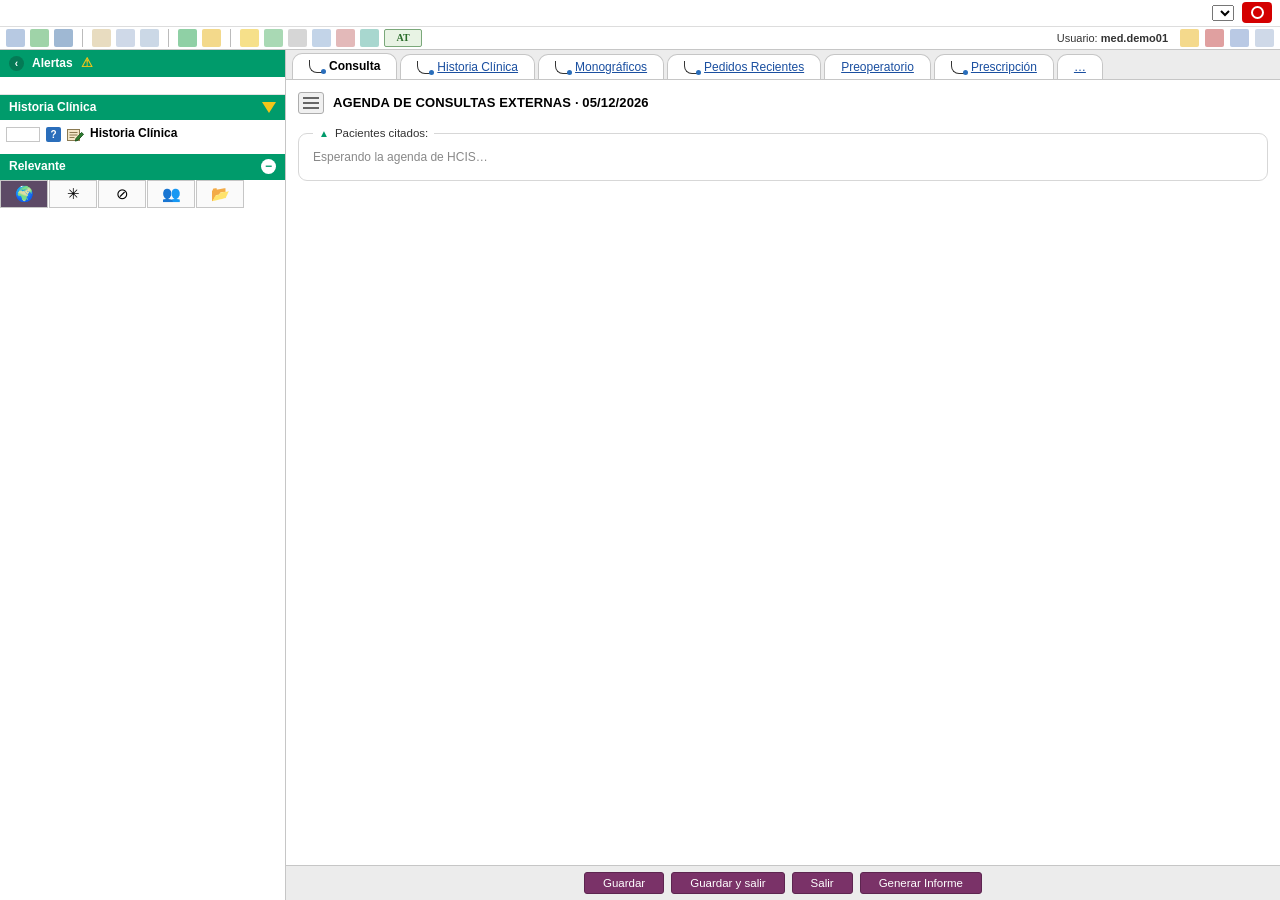
==== commit c3e0d199: "HCIS de la demo como el original, y una hoja para comparar tiempos - mvp/web/index.html (la réplica " ====
--- a/mvp/web/index.html
+++ b/mvp/web/index.html
@@ -3,172 +3,478 @@
 <head>
 <meta charset="utf-8">
 <meta name="viewport" content="width=device-width, initial-scale=1">
-<title>HCIS · Consultas externas</title>
+<title>HCIS · Agenda de consultas externas</title>
 <style>
-/* Réplica sencilla de HCIS para los pacientes de los CSV sintéticos, con el
-   estilo de demo/web/hcis.html. Hace de «HCIS»: no sabe nada de Medicci. */
-:root{--verde:#009b6b;--gris:#ececec;--borde:#c6c6c6;--rojo:#cc0000;--azul:#1a4fa0}
+/* Réplica de HCIS para los pacientes de los CSV sintéticos, con la misma
+   pantalla que demo/web/hcis.html (sacada de una captura real): cinta de
+   paciente, barra de iconos, columna verde (Alertas · Historia Clínica ·
+   Relevante), pestañas con estetoscopio y el formulario en fieldsets con la
+   leyenda sobre el borde. Hace de «HCIS»: no sabe nada de Medicci. Pone el
+   NHC del paciente abierto en el título de la ventana, como HCIS. */
+:root{
+  --verde:#009b6b; --gris:#ececec; --borde:#c6c6c6; --rojo:#cc0000; --azul:#1a4fa0;
+}
 *{box-sizing:border-box}
 html,body{height:100%}
 body{margin:0;background:var(--gris);color:#000;font:12px/1.3 Verdana,Tahoma,Arial,sans-serif}
-button{font:inherit;color:inherit}
+button,input,select,textarea{font-family:Verdana,Tahoma,Arial,sans-serif;font-size:12px;color:inherit}
 .app{display:grid;grid-template-rows:auto auto 1fr;height:100vh}
-.cinta{background:#fff;padding:3px 8px;display:flex;gap:18px;align-items:center;flex-wrap:wrap;font-weight:bold;border-bottom:1px solid #ddd;min-height:22px}
+
+/* ---------- cinta del paciente ---------- */
+.cinta{background:#fff;padding:2px 8px 3px;display:flex;gap:18px;align-items:center;flex-wrap:wrap;
+  font-size:12px;font-weight:bold;border-bottom:1px solid #ddd;min-height:27px}
 .cinta .epi{color:#2a6ebb}
-.cinta .fin{margin-left:auto;font-weight:normal;font-size:11px;color:#555}
-.iconos{background:#fff;border-bottom:1px solid var(--borde);padding:2px 6px;display:flex;gap:5px}
-.iconos .i{width:19px;height:18px;border-radius:2px}
+.cinta .fin{margin-left:auto;display:flex;align-items:center;gap:8px;font-weight:bold}
+.cinta select{font-weight:normal;font-size:11px;max-width:260px}
+.cinta .alerta{background:#d40000;border-radius:4px;width:30px;height:21px;display:flex;align-items:center;justify-content:center}
+.cinta .alerta span{width:13px;height:13px;border:2px solid #fff;border-radius:50%}
+
+/* ---------- barra de iconos ---------- */
+.iconos{background:#fff;border-bottom:1px solid var(--borde);padding:2px 6px;display:flex;align-items:center;gap:5px;flex-wrap:wrap}
+.iconos .i{width:19px;height:18px;display:inline-block;cursor:pointer;border-radius:2px}
 .iconos .sep{width:1px;height:18px;background:#bbb;margin:0 4px}
-.marco{display:grid;grid-template-columns:250px minmax(0,1fr);min-height:0}
-.izq{background:#fff;border-right:1px solid var(--borde);overflow:auto}
-.verde{background:var(--verde);color:#fff;font-weight:bold;padding:5px 9px}
-.cita{display:flex;gap:8px;width:100%;background:none;border:0;border-bottom:1px solid #eee;padding:7px 9px;text-align:left;cursor:pointer}
-.cita:hover{background:#eef7f3}
-.cita[aria-current="true"]{background:#d6ece3}
-.cita .h{font-weight:bold;color:#2a6ebb;flex:0 0 auto}
-.cita small{display:block;color:#666}
-.der{display:flex;flex-direction:column;min-height:0}
-.pest{display:flex;gap:3px;padding:3px 6px 0}
-.pest span{background:#fff;border:1px solid var(--borde);border-bottom:0;border-radius:10px 10px 0 0;padding:5px 16px;color:var(--azul);text-decoration:underline}
-.pest span.sel{color:#000;text-decoration:none;font-weight:bold}
-.hoja{flex:1;min-height:0;overflow:auto;background:#fff;border-top:1px solid var(--borde);padding:8px 12px 16px}
-.titulo{font-weight:bold;font-size:13px;margin:4px 0 12px}
-fieldset{border:1px solid #d7d7d7;border-radius:9px;margin:0 0 12px;padding:8px 12px 10px}
-legend{padding:0 6px;font-size:11.5px;color:#333}
-legend b{color:var(--verde)}
+.iconos .fin{margin-left:auto;display:flex;gap:6px;align-items:center}
+.iconos .usuario{font-size:11px;color:#333;margin-right:6px}
+
+.marco{display:grid;grid-template-columns:286px minmax(0,1fr);min-height:0;background:var(--gris)}
+
+/* ---------- columna izquierda ---------- */
+.izq{background:#fff;border-right:1px solid var(--borde);overflow:auto;min-height:0}
+.verde{background:var(--verde);color:#fff;font-weight:bold;font-size:12px;padding:5px 9px;display:flex;align-items:center;gap:8px}
+.verde .circ{width:15px;height:15px;border-radius:50%;background:#047a55;color:#fff;font-size:10px;
+  display:flex;align-items:center;justify-content:center;flex:0 0 auto}
+.verde .fin{margin-left:auto;display:flex;align-items:center;gap:6px}
+.tri-av{color:#f5c518;font-size:13px}
+.embudo{width:0;height:0;border-left:7px solid transparent;border-right:7px solid transparent;border-top:11px solid #f5c518}
+.menos{width:15px;height:15px;border-radius:50%;background:#fff;color:var(--verde);display:flex;align-items:center;justify-content:center;font-weight:bold}
+.alertas{min-height:18px;padding:4px 9px;border-bottom:1px solid #e3e3e3}
+.cab-hc{display:flex;align-items:center;gap:6px;padding:6px 6px 4px}
+.cab-hc .q{width:15px;height:15px;background:#2a6ebb;color:#fff;font-weight:bold;font-size:10px;
+  display:flex;align-items:center;justify-content:center;border-radius:2px}
+.cab-hc .cuad{width:34px;height:15px;border:1px solid #c6c6c6;background:#fff}
+.arbol{padding:0 4px 8px;font-size:11.5px}
+.nodo{display:block;width:100%;background:none;border:0;text-align:left;
+  padding:1px 2px;cursor:pointer;line-height:1.45;font-size:11.5px}
+.nodo > span{margin-right:4px;vertical-align:-1px}
+.nodo:hover{background:#eef7f3}
+.mas{display:inline-block;width:11px;height:11px;border:1px solid #9a9a9a;background:#fff;font:10px/9px monospace;text-align:center}
+.icR{display:inline-block;width:15px;height:14px;background:#fff;border:1px solid #d03a3a;color:#cc0000;
+  font:bold 11px/12px Georgia,"Times New Roman",serif;text-align:center}
+.bang{display:inline-block;color:#e8a200;font-weight:bold;font-size:13px;width:6px;text-align:center}
+.relev{padding:0 0 8px}
+.relev .tabs{display:flex;gap:1px}
+.relev .tabs span{width:48px;height:28px;border:1px solid #c6c6c6;background:#fafafa;display:flex;
+  align-items:center;justify-content:center;font-size:15px}
+.relev .tabs span.sel{background:#5d4a66}
+.relev .it{display:flex;gap:7px;align-items:center;padding:4px 8px;cursor:pointer}
+.relev .it:nth-child(even){background:#f4f4f4}
+.relev .it:hover{background:#eef7f3}
+.relev .carp{width:16px;height:12px;flex:0 0 auto}
+.relev .brot{width:14px;height:13px;flex:0 0 auto}
+.relev .tx{color:#0a6b4a;font-size:11.5px;font-weight:bold}
+
+/* ---------- zona derecha ---------- */
+.der{display:flex;flex-direction:column;min-height:0;background:var(--gris)}
+.pest{display:flex;align-items:flex-end;gap:3px;padding:3px 6px 0;background:var(--gris)}
+.pest button{display:flex;align-items:center;gap:7px;background:#fff;border:1px solid var(--borde);
+  border-bottom:0;border-radius:10px 10px 0 0;padding:5px 16px;cursor:pointer;color:var(--azul);
+  text-decoration:underline;font-size:12px}
+.pest button[aria-selected="true"]{color:#000;text-decoration:none;font-weight:bold;padding-bottom:6px}
+.pest .este{width:13px;height:13px;border:1.5px solid #333;border-top:0;border-right:0;border-radius:0 0 0 8px;flex:0 0 auto;position:relative}
+.pest .este::after{content:"";position:absolute;right:-4px;bottom:-2px;width:5px;height:5px;border-radius:50%;background:#2a6ebb}
+
+.hoja{flex:1;min-height:0;overflow:auto;background:#fff;border-top:1px solid var(--borde);padding:6px 12px 14px}
+.titulo{display:flex;align-items:center;gap:9px;font-weight:bold;font-size:13px;margin:6px 0 12px;letter-spacing:.01em}
+.ham{width:26px;height:22px;border:1px solid #adadad;border-radius:3px;background:#f0f0f0;
+  display:flex;flex-direction:column;justify-content:center;gap:3px;padding:4px;flex:0 0 auto}
+.ham i{height:2px;background:#666;display:block}
+
+/* fieldsets con la leyenda sobre el borde */
+fieldset{border:1px solid #d7d7d7;border-radius:9px;margin:0 0 13px;padding:9px 14px 14px;background:#fff}
+legend{padding:0 6px;font-size:11.5px;color:#333;display:flex;align-items:center;gap:6px;cursor:pointer}
+legend .t{color:var(--verde);font-size:10px}
+legend.rojo{color:var(--rojo)}
+fieldset.plegada{padding:0;min-height:0}
+fieldset.plegada .con{display:none}
+.rej{display:grid;grid-template-columns:max-content minmax(140px,1fr) max-content minmax(140px,1fr);gap:7px 10px;align-items:start}
+.rej .et{font-size:11.5px;padding-top:3px}
+.rej .et.rojo{color:var(--rojo)}
+.campo{border:1px solid #d2d2d2;border-radius:9px;background:#efefef;color:#8d8d8d;padding:3px 9px;min-height:21px;font-size:11.5px}
+select.campo{color:#000;background:#fff;border-radius:3px;border-color:#8a8a8a;padding:2px 4px}
+
+/* cajas de texto con sus iconitos */
+.caja{position:relative;margin-top:2px}
+.caja .txt{border:1px solid #8a8a8a;background:#fff;padding:5px 8px;min-height:72px;max-height:260px;overflow:auto;
+  font:11.5px/1.5 "Courier New",monospace;white-space:pre-wrap}
+.caja .arriba{position:absolute;top:3px;right:5px;display:flex;gap:4px}
+.caja .abajo{display:flex;gap:5px;padding:3px 1px 0}
+.ic{width:15px;height:14px;display:inline-block;border:1px solid #9a9a9a;background:#f3f3f3;flex:0 0 auto}
+.ic.az{background:#cfe3f7;border-color:#6f9fd0}
+.ic.vd{background:#cfe9d6;border-color:#6fae84}
+.ic.am{background:#faeec2;border-color:#cbae55}
+.ic.x{border:0;background:none;color:#c00;font-weight:bold;text-align:center;line-height:13px;font-size:13px}
+.ic.flecha{border:0;background:none;color:#222;font-size:11px;line-height:13px}
+
+/* motivo de consulta: una línea con la R roja */
+.linea-motivo{display:flex;align-items:center;gap:8px}
+.icr{width:19px;height:19px;border:1px solid #c33;background:#fff;color:#c00;font:bold 13px/17px Georgia,serif;text-align:center;flex:0 0 auto}
+.linea-motivo .campo{flex:1;background:#fff;color:#000;border:1px solid #555;border-radius:2px;min-height:23px;padding:3px 7px}
+.bajo-motivo{display:flex;gap:7px;padding:4px 0 0 28px;align-items:center}
+.lupa{width:13px;height:13px;border:2px solid #2a6ebb;border-radius:50%;position:relative}
+.lupa::after{content:"";position:absolute;right:-4px;bottom:-3px;width:6px;height:2px;background:#2a6ebb;transform:rotate(45deg)}
+
+.btns{display:flex;gap:5px;flex-wrap:wrap}
+.btn{background:#f0f0f0;border:1px solid #adadad;border-radius:3px;padding:3px 10px;cursor:pointer;font-size:11.5px}
+.btn:hover{background:#e3e3e3}
+.ctes{margin-top:8px;font-size:11.5px;color:#555}
+
+/* peticiones */
+.pet-cab{display:flex;align-items:flex-end;gap:6px;margin-bottom:-1px}
+.pet-cab .sel{border:1px solid #8a8a8a;border-radius:9px 9px 0 0;background:#fff;padding:6px 14px;min-width:210px}
+.pet-cab .nuevo{border:1px solid #c6c6c6;border-bottom:0;border-radius:9px 9px 0 0;background:#f6f6f6;padding:6px 12px}
+.pet-cab .iconos-pet{display:flex;gap:6px;margin-left:10px;padding-bottom:4px}
+.pet-cab .iconos-pet span{width:19px;height:19px;border:1px solid #a33;background:#e74c3c;border-radius:2px}
+.favoritos{border:1px solid #8a8a8a;background:#fff;padding:9px 12px;display:grid;grid-template-columns:repeat(3,1fr);gap:4px 18px;font-size:11.5px}
+
+/* tablas de la historia y de la agenda */
 table{width:100%;border-collapse:collapse;font-size:11.5px}
-th{background:#efefef;border:1px solid #d7d7d7;padding:4px 7px;text-align:left;font-weight:bold;color:#333;white-space:nowrap}
-td{border:1px solid #e3e3e3;padding:4px 7px;vertical-align:top}
+th{background:#efefef;border:1px solid #d7d7d7;padding:3px 6px;text-align:left;font-weight:bold;color:#333;white-space:nowrap}
+td{border:1px solid #e3e3e3;padding:3px 6px;vertical-align:top}
 tr:nth-child(even) td{background:#fafafa}
 td.r{color:#999;font-family:"Courier New",monospace;width:34px}
-td .obs{display:block;margin-top:3px;color:#555;font:11px/1.45 "Courier New",monospace}
-.est{display:inline-block;padding:0 6px;border-radius:3px;font-size:10.5px;font-weight:bold;background:#eee;color:#444}
-.est.ok{background:#dff0e6;color:#1d6b3f}.est.mal{background:#f7dcdc;color:#a01b1b}.est.pend{background:#fbefcf;color:#7a5600}
-.ficha{display:grid;grid-template-columns:max-content 1fr max-content 1fr;gap:6px 12px;align-items:center}
-.ficha .et{color:#555}.ficha .v{border:1px solid #d2d2d2;border-radius:9px;background:#efefef;padding:2px 9px;min-height:21px}
-.ficha .v.rojo{color:var(--rojo);font-weight:bold;background:#fff4f4;border-color:#e2b3b3}
-.vacia{color:#888;font-style:italic}
-.aviso{background:#fff8e1;border:1px solid #e8d48a;padding:6px 9px;margin-bottom:10px;font-size:11px;color:#6b5a1e}
+td .obs{display:block;margin-top:2px;color:#444;font:11px/1.45 "Courier New",monospace}
+tr.sena td{background:#fff4c2}
+.agenda tr{cursor:pointer}
+.agenda tr:hover td{background:#eef7f3}
+.agenda td.h{color:#2a6ebb;font-weight:bold;width:52px}
+.vacia{color:#888}
+
+.pie{background:var(--gris);border-top:1px solid var(--borde);padding:6px;display:flex;gap:7px;justify-content:center;flex-wrap:wrap}
+.pie button{background:#7a3268;border:1px solid #5d2550;color:#fff;border-radius:3px;padding:4px 18px;cursor:pointer;font-size:11.5px}
+.pie button:hover{background:#8d3b78}
+
+@media (max-width:1000px){
+  .app{height:auto}
+  .marco{grid-template-columns:1fr}
+  .izq{max-height:40vh}
+  .rej{grid-template-columns:max-content 1fr}
+}
 </style>
 </head>
 <body>
 <div class="app">
+
   <div class="cinta">
     <span class="nhc" id="c-nhc"></span>
     <span id="c-nombre"></span>
     <span id="c-datos"></span>
-    <span>Episodio: <span class="epi">CEX · 24/10/2026</span></span>
-    <span class="fin">Usuario: <b id="c-medico">med.demo01</b> · HCIS · Consultas externas · réplica con datos sintéticos</span>
+    <span id="c-episodio"></span>
+    <span class="fin">
+      <select id="sel-pac" aria-label="Agenda de hoy"></select>
+      <span class="alerta" id="c-alerta" title="Alertas" hidden><span></span></span>
+    </span>
   </div>
+
   <div class="iconos">
-    <span class="i" style="background:#b7c9e2"></span><span class="i" style="background:#9fd3a8"></span>
-    <span class="sep"></span><span class="i" style="background:#e8dcc0"></span><span class="i" style="background:#cfd9e8"></span>
-    <span class="sep"></span><span class="i" style="background:#f6e08a"></span><span class="i" style="background:#a9d9b4"></span>
+    <span class="i" style="background:#b7c9e2"></span>
+    <span class="i" style="background:#9fd3a8"></span>
+    <span class="i" style="background:#9fb8d3"></span>
+    <span class="sep"></span>
+    <span class="i" style="background:#e8dcc0"></span>
+    <span class="i" style="background:#cfd9e8"></span>
+    <span class="i" style="background:#cbd8e6"></span>
+    <span class="sep"></span>
+    <span class="i" style="background:#8fd0a5"></span>
+    <span class="i" style="background:#f3d98b"></span>
+    <span class="sep"></span>
+    <span class="i" style="background:#f6e08a"></span>
+    <span class="i" style="background:#a9d9b4"></span>
+    <span class="i" style="background:#d6d6d6"></span>
+    <span class="i" style="background:#c3d4e8"></span>
+    <span class="i" style="background:#e3b9b9"></span>
+    <span class="i" style="background:#a8d7cf"></span>
+    <span class="i" style="width:38px;background:#e8f3e4;border:1px solid #7aa87a;font:bold 10px/16px Verdana;text-align:center;color:#2a6b2a">AT</span>
+    <span class="fin">
+      <span class="usuario">Usuario: <b id="c-medico">med.demo01</b></span>
+      <span class="i" style="background:#f4d98c"></span>
+      <span class="i" style="background:#e0a0a0"></span>
+      <span class="i" style="background:#b9c9e4"></span>
+      <span class="i" style="background:#cfd9e8"></span>
+    </span>
   </div>
+
   <div class="marco">
+
     <aside class="izq">
-      <div class="verde">Agenda de hoy</div>
-      <div id="agenda"></div>
+      <div class="verde"><span class="circ">‹</span>Alertas <span class="tri-av">⚠</span></div>
+      <div class="alertas" id="alertas"></div>
+
+      <div class="verde">Historia Clínica <span class="fin"><span class="embudo"></span></span></div>
+      <div class="cab-hc"><span class="cuad"></span><span class="q">?</span>
+        <svg width="17" height="15" viewBox="0 0 17 15" aria-hidden="true">
+          <rect x="0.5" y="2.5" width="12" height="11" fill="#f3e6c8" stroke="#8a7a52"/>
+          <path d="M2.5 5.5h8M2.5 8h8M2.5 10.5h5" stroke="#8a7a52"/>
+          <path d="M9 11.5l5.5-6 2 1.7-5.5 6-2.6.9z" fill="#2f7d32" stroke="#1d5a20"/>
+        </svg><b>Historia Clínica</b></div>
+      <div class="arbol" id="arbol"></div>
+
+      <div class="verde">Relevante <span class="fin"><span class="menos">−</span></span></div>
+      <div class="relev">
+        <div class="tabs">
+          <span class="sel" title="Antecedentes">🌍</span><span title="Alergias">✳</span>
+          <span title="Hábitos">⊘</span><span title="Familiares">👥</span><span title="Documentos">📂</span>
+        </div>
+        <div id="relevante"></div>
+      </div>
     </aside>
+
     <section class="der">
-      <div class="pest"><span class="sel">Historia Clínica</span><span>Consulta</span><span>Pedidos Recientes</span><span>Prescripción</span></div>
-      <div class="hoja" id="hoja"><p class="vacia">Elija un paciente de la agenda.</p></div>
+      <div class="pest" id="pestanas">
+        <button data-v="consulta" aria-selected="true"><span class="este"></span>Consulta</button>
+        <button data-v="historia" aria-selected="false"><span class="este"></span>Historia Clínica</button>
+        <button data-v="monograficos" aria-selected="false"><span class="este"></span>Monográficos</button>
+        <button data-v="pedidos" aria-selected="false"><span class="este"></span>Pedidos Recientes</button>
+        <button data-v="preoperatorio" aria-selected="false">Preoperatorio</button>
+        <button data-v="prescripcion" aria-selected="false"><span class="este"></span>Prescripción</button>
+        <button data-v="mas" aria-selected="false">…</button>
+      </div>
+
+      <div class="hoja" id="hoja"></div>
+
+      <div class="pie">
+        <button>Guardar</button><button>Guardar y salir</button>
+        <button>Salir</button><button>Generar Informe</button>
+      </div>
     </section>
+
   </div>
 </div>
 
 <script>
-const esc = s => String(s).replace(/[&<>"]/g, c => ({"&":"&amp;","<":"&lt;",">":"&gt;",'"':"&quot;"}[c]));
+const esc = s => String(s ?? "").replace(/[&<>"]/g, c => ({"&":"&amp;","<":"&lt;",">":"&gt;",'"':"&quot;"}[c]));
 const $ = s => document.querySelector(s);
-const SECCIONES = [
-  ["PACIENTES", "Datos del paciente"], ["DERIVACIONES_AP", "Derivaciones de Atención Primaria"],
-  ["CITAS", "Citas"], ["MOVIMIENTOS_CITAS", "Cambios y cierres de citas"],
-  ["PRUEBAS", "Pruebas"], ["COMUNICACIONES", "Avisos al paciente"]];
-let agenda = [];
-
-/* Cómo enseña HCIS cada tabla: columnas con nombre, fechas y estados. */
-const ESP = {OFT:"Oftalmología", TRA:"Traumatología", DER:"Dermatología", CAR:"Cardiología", NRL:"Neurología", DIG:"Ap. digestivo"};
-const fecha = v => { if (!v) return ""; const [d] = String(v).split(" "); const [a, m, dd] = d.split("-"); return dd ? `${dd}/${m}/${a}` : esc(v); };
+const HOY = new Date().toLocaleDateString("es-ES", {day: "2-digit", month: "2-digit", year: "numeric"});
+
+/* ---------- cómo escribe HCIS cada dato ---------- */
+const fecha = v => { if (!v) return ""; const [d] = String(v).split(" "); const [a, m, dd] = d.split("-"); return dd ? `${dd}/${m}/${a}` : String(v); };
 const hora = v => v ? String(v).slice(0, 5) : "";
-const bonito = v => esc(String(v ?? "").replaceAll("_", " ").toLowerCase().replace(/^./, c => c.toUpperCase()));
-const estado = v => {
-  const k = String(v || "");
-  const clase = /^(REALIZADA|CITADA|ENTREGADO)$/.test(k) ? "ok" : /(NO_REALIZADA|ANULAD|FALLIDO|RECHAZADA)/.test(k) ? "mal"
-              : /(PROGRAMADA|PENDIENTE|URGENTE|EN_REVISION|REPROGRAM)/.test(k) ? "pend" : "";
-  return `<span class="est ${clase}">${bonito(k)}</span>`;
+const MAYUS = v => String(v ?? "").replaceAll("_", " ").toUpperCase();
+const apellidos = nombre => { const p = nombre.split(" "); return (p.slice(1).join(" ") + ", " + p[0]).toUpperCase(); };
+const COLUMNAS = {
+  PACIENTES: [["Edad", c => `${c.edad} años`], ["Sexo", c => c.sexo === "F" ? "Mujer" : "Varón"],
+    ["Contacto preferido", c => esc(MAYUS(c.contacto))], ["Accesibilidad", c => esc(MAYUS(c.accesibilidad))]],
+  DERIVACIONES_AP: [["Fecha", c => fecha(c.fecha)], ["Destino", c => esc(MAYUS(c.servicio || c.especialidad))],
+    ["Prioridad", c => esc(MAYUS(c.prioridad))],
+    ["Motivo", c => esc(c.motivo) + (c.observaciones ? `<span class="obs">${esc(c.observaciones)}</span>` : "")],
+    ["Estado", c => esc(MAYUS(c.estado))]],
+  CITAS: [["Fecha", c => fecha(c.fecha)], ["Hora", c => hora(c.hora)], ["Servicio", c => esc(MAYUS(c.servicio || c.especialidad))],
+    ["Visita", c => ({P: "PRIMERA", S: "SUCESIVA"}[c.tipo_visita] || esc(MAYUS(c.tipo_visita)))],
+    ["Prioridad", c => esc(MAYUS(c.prioridad))], ["Estado", c => esc(MAYUS(c.estado))]],
+  MOVIMIENTOS_CITAS: [["Fecha", c => fecha(c.fecha)], ["Cita", c => esc(c.cita)], ["Movimiento", c => esc(MAYUS(c.tipo))],
+    ["Motivo", c => esc(MAYUS(c.motivo))]],
+  PRUEBAS: [["Prueba", c => esc(MAYUS(c.tipo))], ["Programada", c => fecha(c.programada)], ["Realizada", c => fecha(c.realizada)],
+    ["Estado", c => esc(MAYUS(c.estado))], ["Resultado", c => c.resultado ? "DISPONIBLE" : ""]],
+  COMUNICACIONES: [["Fecha", c => fecha(c.fecha)], ["Canal", c => esc(MAYUS(c.canal))], ["Aviso", c => esc(MAYUS(c.motivo))],
+    ["Cita", c => esc(c.cita)], ["Entrega", c => esc(MAYUS(c.resultado))], ["Respuesta", c => esc(MAYUS(c.respuesta))]]
 };
-const COLUMNAS = {
-  DERIVACIONES_AP: [["Fecha", c => fecha(c.fecha)], ["Destino", c => ESP[c.especialidad] || esc(c.especialidad)],
-    ["Prioridad", c => bonito(c.prioridad)], ["Motivo", c => esc(c.motivo) + (c.observaciones ? `<span class="obs">${esc(c.observaciones)}</span>` : "")],
-    ["Estado", c => estado(c.estado)]],
-  CITAS: [["Fecha", c => fecha(c.fecha)], ["Hora", c => hora(c.hora)], ["Servicio", c => ESP[c.especialidad] || esc(c.especialidad || "")],
-    ["Visita", c => ({P:"Primera", S:"Sucesiva"}[c.tipo_visita] || esc(c.tipo_visita || ""))], ["Prioridad", c => bonito(c.prioridad)],
-    ["Estado", c => estado(c.estado)]],
-  MOVIMIENTOS_CITAS: [["Fecha", c => fecha(c.fecha)], ["Cita", c => esc(c.cita || "")],
-    ["Qué pasó", c => estado(c.tipo === "NO_REALIZADA" ? "NO_REALIZADA" : c.tipo)], ["Motivo", c => esc(c.motivo)]],
-  PRUEBAS: [["Prueba", c => bonito(c.tipo)], ["Programada", c => fecha(c.programada)], ["Realizada", c => fecha(c.realizada)],
-    ["Estado", c => estado(c.estado)], ["Resultado", c => c.resultado ? "Disponible" : "—"]],
-  COMUNICACIONES: [["Fecha", c => fecha(c.fecha)], ["Canal", c => bonito(c.canal)], ["Aviso", c => bonito(c.motivo)],
-    ["Cita", c => esc(c.cita || "")], ["Entrega", c => estado(c.resultado)], ["Respuesta", c => bonito(c.respuesta || "—")]],
-};
-function tabla_de(tabla, filas){
-  const cols = COLUMNAS[tabla];
-  return `<table><tr><th></th>${cols.map(([t]) => `<th>${t}</th>`).join("")}</tr>${filas.map(f =>
-    `<tr><td class="r">${f.ref}</td>${cols.map(([, v]) => `<td>${v(f.campos)}</td>`).join("")}</tr>`).join("")}</table>`;
-}
-function ficha(c, p){
-  return `<div class="ficha"><span class="et">Edad</span><span class="v">${c.edad} años</span>
-    <span class="et">Sexo</span><span class="v">${p.sexo === "F" ? "Mujer" : "Varón"}</span>
-    <span class="et">Contacto preferido</span><span class="v">${bonito(c.contacto)}</span>
-    <span class="et">Accesibilidad</span><span class="v ${c.accesibilidad !== "NINGUNA" ? "rojo" : ""}">${bonito(c.accesibilidad)}</span></div>`;
-}
-
-let abierto = null, pintado = "";
+const SECCIONES = [["PACIENTES", "Datos administrativos del paciente"], ["DERIVACIONES_AP", "Interconsultas de Atención Primaria"],
+  ["CITAS", "Citas"], ["MOVIMIENTOS_CITAS", "Movimientos de citas"], ["PRUEBAS", "Pruebas"], ["COMUNICACIONES", "Comunicaciones al paciente"]];
+const FAVORITOS = ["Peticion de Hemograma","Perfil General Bioquimica","Perfil Sedimento-Tira Orina",
+ "Petición a Radiología","Petición a Radiología Urgente","Petición a AP",
+ "Petición a B. Sangre","Petición a HdD Médico","Petición a HdD Alergia",
+ "Petición a HdD Psiquiátrico","Petición a HdD Oncológico","RX + Anestesia fuera Quirófano (NO_INGRESADOS)"];
+const IMAGEN = /RADIOGRAF|ECOGRAF|TAC|RESONANCIA|MAMOGRAF|DENSITOMETR|RX/;
+const LABORATORIO = /ANALIT|HEMOGRAM|BIOQUIM|ORINA|SANGRE|LABORATORIO|PERFIL/;
+
+/* ---------- piezas de la pantalla ---------- */
+const herrArriba = `<div class="arriba"><span class="ic az"></span><span class="ic vd"></span>
+  <span class="ic flecha">◀</span><span class="ic vd"></span></div>`;
+const herrAbajo = `<div class="abajo"><span class="ic az"></span><span class="ic am"></span>
+  <span class="ic" style="background:#d9d2ec"></span><span class="ic x">✕</span></div>`;
+const caja = (txt, alto) => `<div class="caja"><div class="txt" style="min-height:${alto || 72}px">${esc(txt)}</div>
+  ${herrArriba}</div>${herrAbajo}`;
+const fs = (leyenda, con, o = {}) => `<fieldset class="${o.plegada ? "plegada" : ""}">
+    <legend class="${o.rojo ? "rojo" : ""}"><span class="t">${o.plegada ? "▼" : "▲"}</span>${esc(leyenda)}</legend>
+    <div class="con">${con}</div></fieldset>`;
+const titulo = t => `<div class="titulo"><span class="ham"><i></i><i></i><i></i></span>${esc(t)}</div>`;
+const tabla = (t, filas) => `<table><tr><th></th>${COLUMNAS[t].map(([n]) => `<th>${n}</th>`).join("")}</tr>${filas.map(f =>
+  `<tr id="fila-${f.ref}"><td class="r">${f.ref}</td>${COLUMNAS[t].map(([, v]) => `<td>${v(f.campos)}</td>`).join("")}</tr>`).join("")}</table>`;
+
+/* ---------- estado ---------- */
+let agenda = [];                 // la agenda de hoy (la usa también la simulación)
+let abierto = null, filas = [], pintado = "", vista = "consulta";
+const de = t => filas.filter(f => f.tabla === t);
+const ultima = t => de(t).slice().sort((a, b) => String(b.campos.fecha).localeCompare(String(a.campos.fecha)))[0];
+function servicio(){
+  const hoy = de("CITAS").find(f => fecha(f.campos.fecha) === HOY);
+  const c = (hoy || ultima("CITAS") || ultima("DERIVACIONES_AP") || {campos: {}}).campos;
+  return MAYUS(c.servicio || c.especialidad || "CONSULTAS EXTERNAS");
+}
+
+/* ---------- agenda ---------- */
+function pintaAgenda(){
+  return titulo(`AGENDA DE CONSULTAS EXTERNAS · ${HOY}`) + fs("Pacientes citados:", agenda.length
+    ? `<table class="agenda"><tr><th>Hora</th><th>NHC</th><th>Paciente</th><th>Sexo</th><th>Edad</th><th>Prestación</th></tr>${agenda.map(p =>
+      `<tr data-nhc="${esc(p.nhc)}"><td class="h">${esc(p.hora)}</td><td>${esc(p.nhc)}</td><td>${esc(apellidos(p.nombre))}</td>
+        <td>${p.sexo === "F" ? "M" : "V"}</td><td>${esc(p.edad)}</td><td>${p.cronico ? "SUCESIVA" : "PRIMERA"}</td></tr>`).join("")}</table>`
+    : `<div class="vacia">Esperando la agenda de HCIS…</div>`);
+}
+function pintaSelector(){
+  const sel = $("#sel-pac"), actual = abierto ? abierto.nhc : "";
+  sel.innerHTML = `<option value="">— Agenda del día —</option>` + agenda.map(p =>
+    `<option value="${esc(p.nhc)}">${esc(p.hora)} · ${esc(apellidos(p.nombre))}</option>`).join("");
+  sel.value = actual;
+}
+async function cargaAgenda(){
+  const nueva = await fetch("/api/hcis/agenda").then(r => r.json()).catch(() => null);
+  if (!nueva || JSON.stringify(nueva) === JSON.stringify(agenda)) return;
+  agenda = nueva;
+  pintaSelector();
+  if (!abierto) pinta();
+}
+
+/* ---------- paciente ---------- */
 async function abrePaciente(p){
-  abierto = p; pintado = "";
-  document.querySelectorAll(".cita").forEach(b => b.setAttribute("aria-current", String(b.dataset.nhc === p.nhc)));
+  if (!p) return;
+  abierto = p; filas = []; pintado = ""; vista = "consulta";
   $("#c-nhc").textContent = p.nhc;
-  $("#c-nombre").textContent = p.nombre.toUpperCase();
+  $("#c-nombre").textContent = apellidos(p.nombre);
   $("#c-datos").textContent = `${p.sexo === "F" ? "Mujer" : "Varón"}, ${p.edad} años`;
-  $("#hoja").innerHTML = `<p class="vacia">Cargando…</p>`;
-  await pintaHistoria(p);
-}
-async function pintaHistoria(p){
-  const r = await fetch(`/api/hcis/paciente/${encodeURIComponent(p.nhc)}`).then(r => r.json());
-  if (p !== abierto || !r.filas) return;
+  $("#c-episodio").innerHTML = `Episodio: <span class="epi">CEX</span> ${HOY}`;
+  // como HCIS: el paciente abierto, en el título de la ventana (la burbuja lo lee de ahí)
+  document.title = `HCIS · ${p.nhc} · ${p.nombre.toUpperCase()}`;
+  $("#sel-pac").value = p.nhc;
+  pintaLado(); pinta();
+  await cargaHistoria();
+}
+function cierraPaciente(){
+  abierto = null; filas = []; pintado = ""; vista = "consulta";
+  ["#c-nhc", "#c-nombre", "#c-datos", "#c-episodio"].forEach(s => $(s).textContent = "");
+  document.title = "HCIS · Agenda de consultas externas";
+  $("#sel-pac").value = "";
+  pintaLado(); pinta();
+}
+async function cargaHistoria(){
+  const p = abierto; if (!p) return;
+  const r = await fetch(`/api/hcis/paciente/${encodeURIComponent(p.nhc)}`).then(r => r.json()).catch(() => null);
+  if (p !== abierto || !r || !r.filas) return;
   const clave = JSON.stringify(r.filas);
   if (clave === pintado) return;
-  pintado = clave;
-  const arriba = $("#hoja").scrollTop;
-  $("#hoja").innerHTML = `<div class="titulo">HISTORIA CLÍNICA · ${esc(p.nombre)} · ${r.filas.length} registros</div>
-    <div class="aviso">Nombre inventado para la demo. ${p.cronico ? "Paciente crónico generado para las pruebas (mvp/generar_pacientes.py), con el formato de los CSV del reto." : "Los datos son de los CSV sintéticos del reto."}</div>` +
-    SECCIONES.map(([tabla, titulo]) => {
-      const filas = r.filas.filter(f => f.tabla === tabla);
-      return `<fieldset><legend><b>▲</b> ${titulo}${tabla === "PACIENTES" ? "" : ` (${filas.length})`}</legend>${filas.length
-        ? (tabla === "PACIENTES" ? ficha(filas[0].campos, p) : tabla_de(tabla, filas))
-        : `<div class="vacia">Sin registros</div>`}</fieldset>`;
-    }).join("");
-  $("#hoja").scrollTop = arriba;
-}
-setInterval(() => { if (abierto) pintaHistoria(abierto).catch(() => {}); }, 4000);
-
-async function pintaAgenda(){
-  const nueva = await fetch("/api/hcis/agenda").then(r => r.json()).catch(() => []);
-  if (JSON.stringify(nueva) === JSON.stringify(agenda)) return;
-  agenda = nueva;
-  $("#agenda").innerHTML = agenda.length ? agenda.map(p => `<button class="cita" data-nhc="${p.nhc}"
-    aria-current="${abierto && abierto.nhc === p.nhc}">
-    <span class="h">${p.hora}</span><span>${esc(p.nombre)}<small>${p.nhc} · ${p.edad} años${p.cronico ? " · <b>crónico</b>" : ""}</small></span></button>`).join("")
-    : `<p class="vacia" style="padding:8px">Agenda vacía: esperando datos de HCIS…</p>`;
-}
-$("#agenda").onclick = e => { const b = e.target.closest(".cita"); if (b) abrePaciente(agenda.find(p => p.nhc === b.dataset.nhc)); };
+  pintado = clave; filas = r.filas;
+  const h = $("#hoja"), arriba = h.scrollTop;
+  pintaLado(); pinta(); h.scrollTop = arriba;   // con HL7 la historia cambia sola: sin saltar arriba
+}
+
+/* ---------- columna izquierda ---------- */
+function pintaLado(){
+  $("#alertas").innerHTML = "";
+  $("#arbol").innerHTML = de("DERIVACIONES_AP").slice().reverse().map(f =>
+    `<button class="nodo" data-ref="${f.ref}"><span class="mas">+</span><span class="icR">R.</span><span class="bang">!</span>${
+      esc(MAYUS(f.campos.motivo))} ${fecha(f.campos.fecha)}</button>`).join("");
+  const proximas = de("CITAS").filter(f => /CITADA|PROGRAMADA|PENDIENTE/.test(String(f.campos.estado))).slice(-4);
+  $("#relevante").innerHTML = proximas.map(f =>
+    `<div class="it" data-ref="${f.ref}">
+      <svg class="carp" viewBox="0 0 16 12" aria-hidden="true"><path d="M0.5 11.5v-9h5l1.4 1.6h8.6v7.4z" fill="#f6d77a" stroke="#b08a1e"/><path d="M0.5 11.5l2.4-6h13l-2.4 6z" fill="#fbe9ae" stroke="#b08a1e"/></svg>
+      <svg class="brot" viewBox="0 0 14 13" aria-hidden="true"><circle cx="4.5" cy="4.5" r="3.4" fill="#4cae4f"/><circle cx="9" cy="4" r="3" fill="#3f9c43"/><circle cx="7" cy="7.5" r="3.2" fill="#55b85a"/><path d="M7 9.5v3" stroke="#2e7d32" stroke-width="1.6"/></svg>
+      <span class="tx">Cita ${fecha(f.campos.fecha)} ${hora(f.campos.hora)} · ${esc(f.campos.servicio || f.campos.especialidad)}</span></div>`).join("");
+}
+document.querySelector(".izq").onclick = e => { const b = e.target.closest("[data-ref]"); if (b) iraFila(b.dataset.ref); };
+
+/* ---------- pestañas ---------- */
+function pintaConsulta(){
+  const serv = servicio(), d = ultima("DERIVACIONES_AP"), dc = d ? d.campos : {};
+  const pruebas = de("PRUEBAS").map(f => f.campos);
+  const linea = c => `${MAYUS(c.tipo)} · programada ${fecha(c.programada) || "—"}${c.realizada ? ` · realizada ${fecha(c.realizada)}` : ""} · ${MAYUS(c.estado)}${c.resultado ? " · RESULTADO DISPONIBLE" : ""}`;
+  const citas = de("CITAS").map(f => f.campos.fecha).filter(Boolean).sort();
+  return titulo(`PANTALLA HISTORIA CLÍNICA DE ${serv}`) +
+  fs("Datos generales:", `<div class="rej">
+      <span class="et">Informe:</span><div class="campo"></div>
+      <span class="et">Tipo de documento:</span><div class="campo">Pantalla Historia Clínica de ${esc(serv)}</div>
+      <span class="et">Especialidades:</span><div class="campo">${esc(serv)}</div>
+      <span class="et rojo">Sección:</span><select class="campo"><option></option><option selected>CONSULTAS EXTERNAS</option></select>
+      <span class="et rojo">Procedencia:</span><div class="campo">${d ? "ATENCIÓN PRIMARIA" : ""}</div>
+      <span class="et rojo">Sit. Emergentes:</span><select class="campo"><option>-- Seleccionar --</option></select>
+    </div>`) +
+  fs("Otras Visitas:", `<div class="rej">
+      <span class="et">Citas:</span><div class="campo">${citas.length}${citas.length ? ` (${fecha(citas[0])} – ${fecha(citas[citas.length - 1])})` : ""}</div>
+    </div>`, {plegada: true}) +
+  fs("Motivo de consulta:", `<div class="linea-motivo"><span class="icr">R</span>
+      <div class="campo">${esc(dc.motivo || "")}</div><span class="ic az"></span></div>
+    <div class="bajo-motivo"><span class="lupa"></span><span class="ic flecha">◀</span><span class="ic vd"></span></div>`) +
+  fs("Antecedentes:", caja(de("DERIVACIONES_AP").map(f => `${MAYUS(f.campos.motivo)} — ${fecha(f.campos.fecha)}`).join("\n"), 86)) +
+  fs("Historia actual:", caja(dc.observaciones || "", 150)) +
+  fs("Constantes", `<div class="btns">
+      <button class="btn">Nuevas ctes.</button><button class="btn">Consulta ctes.</button>
+      <button class="btn">Balance hídrico</button><button class="btn">Antropometría</button>
+      <button class="btn">Formulario de auxiliares</button></div>
+    <div class="ctes">Sin constantes registradas en este episodio.</div>`) +
+  fs("Exploración:", caja("", 72)) +
+  fs("Escalas clínicas", `<div style="display:flex;align-items:center;gap:7px"><span class="lupa"></span>Seleccionar escala</div>`) +
+  fs("Lista de problemas y orientación diagnóstica y terapéutica:", caja("", 92), {rojo: true}) +
+  fs("Peticiones:", `<div class="pet-cab">
+      <select class="sel"><option>Mis favoritos</option><option>Todas las peticiones</option></select>
+      <span class="nuevo">📄+</span>
+      <span class="iconos-pet"><span></span><span style="background:#2f2f2f;border-color:#111"></span>
+        <span></span><span></span><span style="background:#f1c40f;border-color:#b7950b"></span></span>
+    </div>
+    <div class="favoritos">${FAVORITOS.map(f => `<span>${esc(f)}</span>`).join("")}</div>`) +
+  fs("Pruebas complementarias:",
+    fs("Laboratorio:", caja(pruebas.filter(c => LABORATORIO.test(MAYUS(c.tipo))).map(linea).join("\n"), 80)) +
+    fs("Imagen:", caja(pruebas.filter(c => IMAGEN.test(MAYUS(c.tipo))).map(linea).join("\n"), 80)) +
+    fs("Otros:", caja(pruebas.filter(c => !LABORATORIO.test(MAYUS(c.tipo)) && !IMAGEN.test(MAYUS(c.tipo))).map(linea).join("\n"), 60)));
+}
+function pintaHistoria(){
+  return titulo(`HISTORIA CLÍNICA · ${filas.length} registros`) + SECCIONES.map(([t, nombre]) => {
+    const fs_ = de(t);
+    return fs(`${nombre}:`, fs_.length ? tabla(t, fs_) : `<div class="vacia">Sin registros</div>`);
+  }).join("");
+}
+function pintaPedidos(){
+  const p = de("PRUEBAS");
+  return titulo("PEDIDOS RECIENTES") + fs("Pruebas solicitadas:", p.length ? tabla("PRUEBAS", p) : `<div class="vacia">Sin pedidos</div>`);
+}
+function pintaOtra(nombre){
+  return titulo(nombre.toUpperCase()) + fs(nombre, `<div style="color:#555">Pantalla no incluida en la maqueta. Los datos están en
+      <b>Consulta</b>, <b>Historia Clínica</b> y <b>Pedidos Recientes</b>.</div>`);
+}
+function pinta(){
+  const h = $("#hoja");
+  if (!abierto) h.innerHTML = pintaAgenda();
+  else if (!filas.length) h.innerHTML = titulo("CARGANDO HISTORIA CLÍNICA…");
+  else h.innerHTML = vista === "consulta" ? pintaConsulta() : vista === "historia" ? pintaHistoria()
+    : vista === "pedidos" ? pintaPedidos() : pintaOtra($(`.pest button[data-v="${vista}"]`).textContent.trim());
+  h.querySelectorAll("legend").forEach(l => l.onclick = () => {
+    const f = l.parentElement; f.classList.toggle("plegada");
+    l.querySelector(".t").textContent = f.classList.contains("plegada") ? "▼" : "▲";
+  });
+  document.querySelectorAll(".pest button").forEach(t => t.setAttribute("aria-selected", String(t.dataset.v === vista)));
+}
+function iraFila(ref){
+  if (vista !== "historia") { vista = "historia"; pinta(); }
+  document.querySelectorAll("tr.sena").forEach(x => x.classList.remove("sena"));
+  const el = document.getElementById("fila-" + ref);
+  if (el) { el.classList.add("sena"); el.scrollIntoView({block: "center"}); }
+}
+
+/* ---------- interacción ---------- */
+document.querySelectorAll(".pest button").forEach(t => t.onclick = () => { vista = t.dataset.v; $("#hoja").scrollTop = 0; pinta(); });
+$("#sel-pac").onchange = e => e.target.value ? abrePaciente(agenda.find(p => p.nhc === e.target.value)) : cierraPaciente();
+$("#hoja").onclick = e => { const tr = e.target.closest(".agenda tr[data-nhc]"); if (tr) abrePaciente(agenda.find(p => p.nhc === tr.dataset.nhc)); };
+
 // ?paciente=P0129798 (o ?paciente=primera) abre ese paciente al cargar: para la demo
 const pedido = new URLSearchParams(location.search).get("paciente");
-pintaAgenda().then(() => {
+pinta();
+cargaAgenda().then(() => {
   const p = pedido === "primera" ? agenda[0] : agenda.find(x => x.nhc === pedido);
   if (p) abrePaciente(p);
 });
-setInterval(pintaAgenda, 3000);   // con HL7 la agenda se va llenando
+setInterval(cargaAgenda, 3000);                                   // con HL7 la agenda se va llenando
+setInterval(() => { if (abierto) cargaHistoria(); }, 4000);       // y la historia cambia sola
+</script>
+<script>
+// ?simulacion=1: la mañana de un médico, para el vídeo (mvp/simular.py)
+if (new URLSearchParams(location.search).has("simulacion"))
+  document.body.append(Object.assign(document.createElement("script"), {src: "simulacion.js"}));
 </script>
 
 </body>
